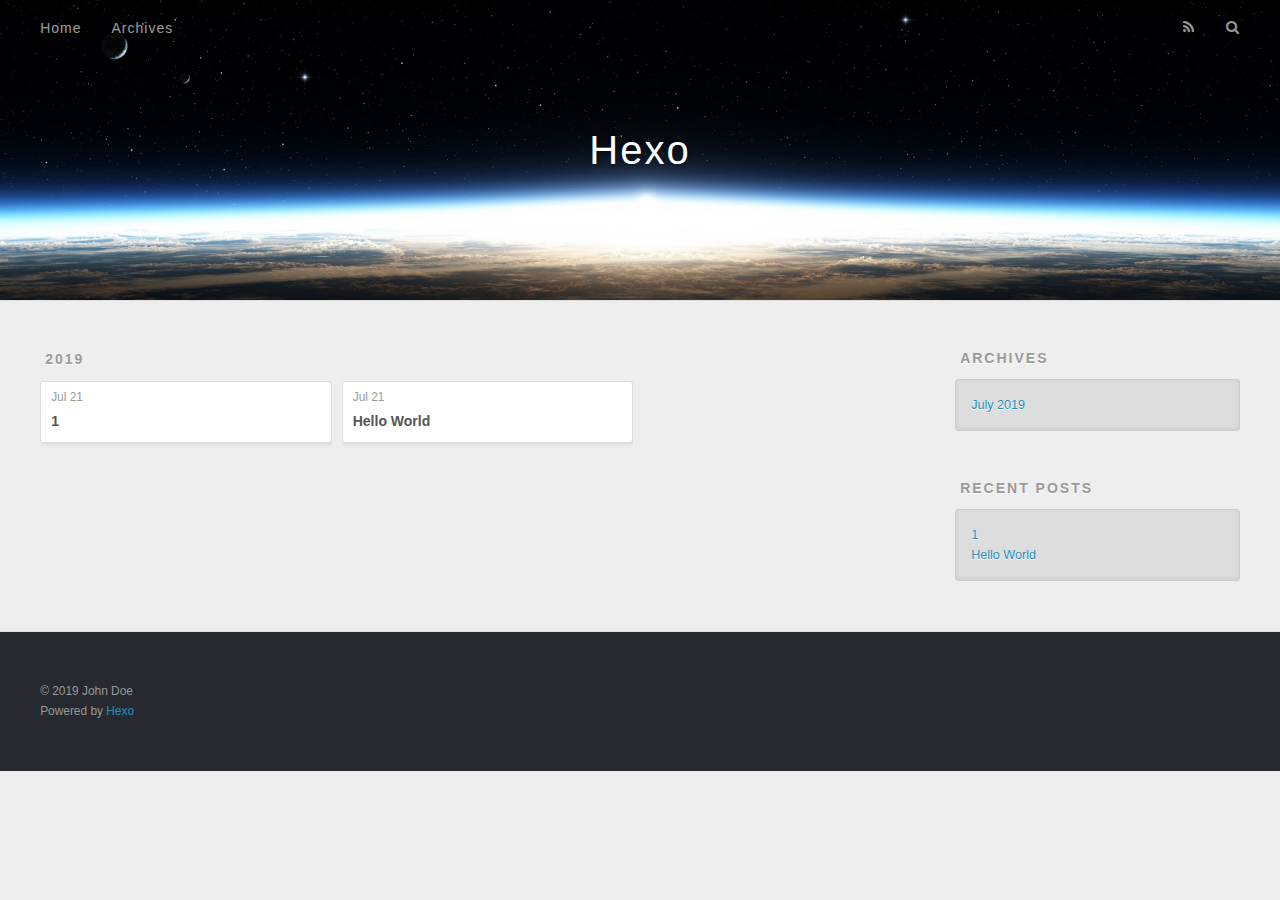
==== archives/index.html @ 584a08cf "Site updated: 2019-07-21 16:31:45" ====
<!DOCTYPE html>
<html>
<head><meta name="generator" content="Hexo 3.9.0">
  <meta charset="utf-8">
  

  
  <title>Archives | Hexo</title>
  <meta name="viewport" content="width=device-width, initial-scale=1, maximum-scale=1">
  <meta property="og:type" content="website">
<meta property="og:title" content="Hexo">
<meta property="og:url" content="http://yoursite.com/archives/index.html">
<meta property="og:site_name" content="Hexo">
<meta property="og:locale" content="default">
<meta name="twitter:card" content="summary">
<meta name="twitter:title" content="Hexo">
  
    <link rel="alternate" href="/atom.xml" title="Hexo" type="application/atom+xml">
  
  
    <link rel="icon" href="/favicon.png">
  
  
    <link href="//fonts.googleapis.com/css?family=Source+Code+Pro" rel="stylesheet" type="text/css">
  
  <link rel="stylesheet" href="/css/style.css">
</head>
</html>
<body>
  <div id="container">
    <div id="wrap">
      <header id="header">
  <div id="banner"></div>
  <div id="header-outer" class="outer">
    <div id="header-title" class="inner">
      <h1 id="logo-wrap">
        <a href="/" id="logo">Hexo</a>
      </h1>
      
    </div>
    <div id="header-inner" class="inner">
      <nav id="main-nav">
        <a id="main-nav-toggle" class="nav-icon"></a>
        
          <a class="main-nav-link" href="/">Home</a>
        
          <a class="main-nav-link" href="/archives">Archives</a>
        
      </nav>
      <nav id="sub-nav">
        
          <a id="nav-rss-link" class="nav-icon" href="/atom.xml" title="RSS Feed"></a>
        
        <a id="nav-search-btn" class="nav-icon" title="Search"></a>
      </nav>
      <div id="search-form-wrap">
        <form action="//google.com/search" method="get" accept-charset="UTF-8" class="search-form"><input type="search" name="q" class="search-form-input" placeholder="Search"><button type="submit" class="search-form-submit">&#xF002;</button><input type="hidden" name="sitesearch" value="http://yoursite.com"></form>
      </div>
    </div>
  </div>
</header>
      <div class="outer">
        <section id="main">
  
  
    
    
      
      
      <section class="archives-wrap">
        <div class="archive-year-wrap">
          <a href="/archives/2019" class="archive-year">2019</a>
        </div>
        <div class="archives">
    
    <article class="archive-article archive-type-post">
  <div class="archive-article-inner">
    <header class="archive-article-header">
      <a href="/2019/07/21/1/" class="archive-article-date">
  <time datetime="2019-07-21T07:38:34.000Z" itemprop="datePublished">Jul 21</time>
</a>
      
  
    <h1 itemprop="name">
      <a class="archive-article-title" href="/2019/07/21/1/">1</a>
    </h1>
  

    </header>
  </div>
</article>
  
    
    
    <article class="archive-article archive-type-post">
  <div class="archive-article-inner">
    <header class="archive-article-header">
      <a href="/2019/07/21/hello-world/" class="archive-article-date">
  <time datetime="2019-07-21T07:32:04.967Z" itemprop="datePublished">Jul 21</time>
</a>
      
  
    <h1 itemprop="name">
      <a class="archive-article-title" href="/2019/07/21/hello-world/">Hello World</a>
    </h1>
  

    </header>
  </div>
</article>
  
  
    </div></section>
  


</section>
        
          <aside id="sidebar">
  
    

  
    

  
    
  
    
  <div class="widget-wrap">
    <h3 class="widget-title">Archives</h3>
    <div class="widget">
      <ul class="archive-list"><li class="archive-list-item"><a class="archive-list-link" href="/archives/2019/07/">July 2019</a></li></ul>
    </div>
  </div>


  
    
  <div class="widget-wrap">
    <h3 class="widget-title">Recent Posts</h3>
    <div class="widget">
      <ul>
        
          <li>
            <a href="/2019/07/21/1/">1</a>
          </li>
        
          <li>
            <a href="/2019/07/21/hello-world/">Hello World</a>
          </li>
        
      </ul>
    </div>
  </div>

  
</aside>
        
      </div>
      <footer id="footer">
  
  <div class="outer">
    <div id="footer-info" class="inner">
      &copy; 2019 John Doe<br>
      Powered by <a href="http://hexo.io/" target="_blank">Hexo</a>
    </div>
  </div>
</footer>
    </div>
    <nav id="mobile-nav">
  
    <a href="/" class="mobile-nav-link">Home</a>
  
    <a href="/archives" class="mobile-nav-link">Archives</a>
  
</nav>
    

<script src="//ajax.googleapis.com/ajax/libs/jquery/2.0.3/jquery.min.js"></script>


  <link rel="stylesheet" href="/fancybox/jquery.fancybox.css">
  <script src="/fancybox/jquery.fancybox.pack.js"></script>


<script src="/js/script.js"></script>



  </div>
</body>
</html>
---- css/style.css ----
body {
  width: 100%;
}
body:before,
body:after {
  content: "";
  display: table;
}
body:after {
  clear: both;
}
html,
body,
div,
span,
applet,
object,
iframe,
h1,
h2,
h3,
h4,
h5,
h6,
p,
blockquote,
pre,
a,
abbr,
acronym,
address,
big,
cite,
code,
del,
dfn,
em,
img,
ins,
kbd,
q,
s,
samp,
small,
strike,
strong,
sub,
sup,
tt,
var,
dl,
dt,
dd,
ol,
ul,
li,
fieldset,
form,
label,
legend,
table,
caption,
tbody,
tfoot,
thead,
tr,
th,
td {
  margin: 0;
  padding: 0;
  border: 0;
  outline: 0;
  font-weight: inherit;
  font-style: inherit;
  font-family: inherit;
  font-size: 100%;
  vertical-align: baseline;
}
body {
  line-height: 1;
  color: #000;
  background: #fff;
}
ol,
ul {
  list-style: none;
}
table {
  border-collapse: separate;
  border-spacing: 0;
  vertical-align: middle;
}
caption,
th,
td {
  text-align: left;
  font-weight: normal;
  vertical-align: middle;
}
a img {
  border: none;
}
input,
button {
  margin: 0;
  padding: 0;
}
input::-moz-focus-inner,
button::-moz-focus-inner {
  border: 0;
  padding: 0;
}
@font-face {
  font-family: FontAwesome;
  font-style: normal;
  font-weight: normal;
  src: url("fonts/fontawesome-webfont.eot?v=#4.0.3");
  src: url("fonts/fontawesome-webfont.eot?#iefix&v=#4.0.3") format("embedded-opentype"), url("fonts/fontawesome-webfont.woff?v=#4.0.3") format("woff"), url("fonts/fontawesome-webfont.ttf?v=#4.0.3") format("truetype"), url("fonts/fontawesome-webfont.svg#fontawesomeregular?v=#4.0.3") format("svg");
}
html,
body,
#container {
  height: 100%;
}
body {
  background: #eee;
  font: 14px -apple-system, BlinkMacSystemFont, "Segoe UI", "Roboto", "Oxygen", "Ubuntu", "Cantarell", "Fira Sans", "Droid Sans", "Helvetica Neue", sans-serif;
  -webkit-text-size-adjust: 100%;
}
.outer {
  max-width: 1220px;
  margin: 0 auto;
  padding: 0 20px;
}
.outer:before,
.outer:after {
  content: "";
  display: table;
}
.outer:after {
  clear: both;
}
.inner {
  display: inline;
  float: left;
  width: 98.33333333333333%;
  margin: 0 0.833333333333333%;
}
.left,
.alignleft {
  float: left;
}
.right,
.alignright {
  float: right;
}
.clear {
  clear: both;
}
#container {
  position: relative;
}
.mobile-nav-on {
  overflow: hidden;
}
#wrap {
  height: 100%;
  width: 100%;
  position: absolute;
  top: 0;
  left: 0;
  -webkit-transition: 0.2s ease-out;
  -moz-transition: 0.2s ease-out;
  -ms-transition: 0.2s ease-out;
  transition: 0.2s ease-out;
  z-index: 1;
  background: #eee;
}
.mobile-nav-on #wrap {
  left: 280px;
}
@media screen and (min-width: 768px) {
  #main {
    display: inline;
    float: left;
    width: 73.33333333333333%;
    margin: 0 0.833333333333333%;
  }
}
.article-date,
.article-category-link,
.archive-year,
.widget-title {
  text-decoration: none;
  text-transform: uppercase;
  letter-spacing: 2px;
  color: #999;
  margin-bottom: 1em;
  margin-left: 5px;
  line-height: 1em;
  text-shadow: 0 1px #fff;
  font-weight: bold;
}
.article-inner,
.archive-article-inner {
  background: #fff;
  -webkit-box-shadow: 1px 2px 3px #ddd;
  box-shadow: 1px 2px 3px #ddd;
  border: 1px solid #ddd;
  border-radius: 3px;
}
.article-entry h1,
.widget h1 {
  font-size: 2em;
}
.article-entry h2,
.widget h2 {
  font-size: 1.5em;
}
.article-entry h3,
.widget h3 {
  font-size: 1.3em;
}
.article-entry h4,
.widget h4 {
  font-size: 1.2em;
}
.article-entry h5,
.widget h5 {
  font-size: 1em;
}
.article-entry h6,
.widget h6 {
  font-size: 1em;
  color: #999;
}
.article-entry hr,
.widget hr {
  border: 1px dashed #ddd;
}
.article-entry strong,
.widget strong {
  font-weight: bold;
}
.article-entry em,
.widget em,
.article-entry cite,
.widget cite {
  font-style: italic;
}
.article-entry sup,
.widget sup,
.article-entry sub,
.widget sub {
  font-size: 0.75em;
  line-height: 0;
  position: relative;
  vertical-align: baseline;
}
.article-entry sup,
.widget sup {
  top: -0.5em;
}
.article-entry sub,
.widget sub {
  bottom: -0.2em;
}
.article-entry small,
.widget small {
  font-size: 0.85em;
}
.article-entry acronym,
.widget acronym,
.article-entry abbr,
.widget abbr {
  border-bottom: 1px dotted;
}
.article-entry ul,
.widget ul,
.article-entry ol,
.widget ol,
.article-entry dl,
.widget dl {
  margin: 0 20px;
  line-height: 1.6em;
}
.article-entry ul ul,
.widget ul ul,
.article-entry ol ul,
.widget ol ul,
.article-entry ul ol,
.widget ul ol,
.article-entry ol ol,
.widget ol ol {
  margin-top: 0;
  margin-bottom: 0;
}
.article-entry ul,
.widget ul {
  list-style: disc;
}
.article-entry ol,
.widget ol {
  list-style: decimal;
}
.article-entry dt,
.widget dt {
  font-weight: bold;
}
#header {
  height: 300px;
  position: relative;
  border-bottom: 1px solid #ddd;
}
#header:before,
#header:after {
  content: "";
  position: absolute;
  left: 0;
  right: 0;
  height: 40px;
}
#header:before {
  top: 0;
  background: -webkit-linear-gradient(rgba(0,0,0,0.2), transparent);
  background: -moz-linear-gradient(rgba(0,0,0,0.2), transparent);
  background: -ms-linear-gradient(rgba(0,0,0,0.2), transparent);
  background: linear-gradient(rgba(0,0,0,0.2), transparent);
}
#header:after {
  bottom: 0;
  background: -webkit-linear-gradient(transparent, rgba(0,0,0,0.2));
  background: -moz-linear-gradient(transparent, rgba(0,0,0,0.2));
  background: -ms-linear-gradient(transparent, rgba(0,0,0,0.2));
  background: linear-gradient(transparent, rgba(0,0,0,0.2));
}
#header-outer {
  height: 100%;
  position: relative;
}
#header-inner {
  position: relative;
  overflow: hidden;
}
#banner {
  position: absolute;
  top: 0;
  left: 0;
  width: 100%;
  height: 100%;
  background: url("images/banner.jpg") center #000;
  -webkit-background-size: cover;
  -moz-background-size: cover;
  background-size: cover;
  z-index: -1;
}
#header-title {
  text-align: center;
  height: 40px;
  position: absolute;
  top: 50%;
  left: 0;
  margin-top: -20px;
}
#logo,
#subtitle {
  text-decoration: none;
  color: #fff;
  font-weight: 300;
  text-shadow: 0 1px 4px rgba(0,0,0,0.3);
}
#logo {
  font-size: 40px;
  line-height: 40px;
  letter-spacing: 2px;
}
#subtitle {
  font-size: 16px;
  line-height: 16px;
  letter-spacing: 1px;
}
#subtitle-wrap {
  margin-top: 16px;
}
#main-nav {
  float: left;
  margin-left: -15px;
}
.nav-icon,
.main-nav-link {
  float: left;
  color: #fff;
  opacity: 0.6;
  text-decoration: none;
  text-shadow: 0 1px rgba(0,0,0,0.2);
  -webkit-transition: opacity 0.2s;
  -moz-transition: opacity 0.2s;
  -ms-transition: opacity 0.2s;
  transition: opacity 0.2s;
  display: block;
  padding: 20px 15px;
}
.nav-icon:hover,
.main-nav-link:hover {
  opacity: 1;
}
.nav-icon {
  font-family: FontAwesome;
  text-align: center;
  font-size: 14px;
  width: 14px;
  height: 14px;
  padding: 20px 15px;
  position: relative;
  cursor: pointer;
}
.main-nav-link {
  font-weight: 300;
  letter-spacing: 1px;
}
@media screen and (max-width: 479px) {
  .main-nav-link {
    display: none;
  }
}
#main-nav-toggle {
  display: none;
}
#main-nav-toggle:before {
  content: "\f0c9";
}
@media screen and (max-width: 479px) {
  #main-nav-toggle {
    display: block;
  }
}
#sub-nav {
  float: right;
  margin-right: -15px;
}
#nav-rss-link:before {
  content: "\f09e";
}
#nav-search-btn:before {
  content: "\f002";
}
#search-form-wrap {
  position: absolute;
  top: 15px;
  width: 150px;
  height: 30px;
  right: -150px;
  opacity: 0;
  -webkit-transition: 0.2s ease-out;
  -moz-transition: 0.2s ease-out;
  -ms-transition: 0.2s ease-out;
  transition: 0.2s ease-out;
}
#search-form-wrap.on {
  opacity: 1;
  right: 0;
}
@media screen and (max-width: 479px) {
  #search-form-wrap {
    width: 100%;
    right: -100%;
  }
}
.search-form {
  position: absolute;
  top: 0;
  left: 0;
  right: 0;
  background: #fff;
  padding: 5px 15px;
  border-radius: 15px;
  -webkit-box-shadow: 0 0 10px rgba(0,0,0,0.3);
  box-shadow: 0 0 10px rgba(0,0,0,0.3);
}
.search-form-input {
  border: none;
  background: none;
  color: #555;
  width: 100%;
  font: 13px -apple-system, BlinkMacSystemFont, "Segoe UI", "Roboto", "Oxygen", "Ubuntu", "Cantarell", "Fira Sans", "Droid Sans", "Helvetica Neue", sans-serif;
  outline: none;
}
.search-form-input::-webkit-search-results-decoration,
.search-form-input::-webkit-search-cancel-button {
  -webkit-appearance: none;
}
.search-form-submit {
  position: absolute;
  top: 50%;
  right: 10px;
  margin-top: -7px;
  font: 13px FontAwesome;
  border: none;
  background: none;
  color: #bbb;
  cursor: pointer;
}
.search-form-submit:hover,
.search-form-submit:focus {
  color: #777;
}
.article {
  margin: 50px 0;
}
.article-inner {
  overflow: hidden;
}
.article-meta:before,
.article-meta:after {
  content: "";
  display: table;
}
.article-meta:after {
  clear: both;
}
.article-date {
  float: left;
}
.article-category {
  float: left;
  line-height: 1em;
  color: #ccc;
  text-shadow: 0 1px #fff;
  margin-left: 8px;
}
.article-category:before {
  content: "\2022";
}
.article-category-link {
  margin: 0 12px 1em;
}
.article-header {
  padding: 20px 20px 0;
}
.article-title {
  text-decoration: none;
  font-size: 2em;
  font-weight: bold;
  color: #555;
  line-height: 1.1em;
  -webkit-transition: color 0.2s;
  -moz-transition: color 0.2s;
  -ms-transition: color 0.2s;
  transition: color 0.2s;
}
a.article-title:hover {
  color: #258fb8;
}
.article-entry {
  color: #555;
  padding: 0 20px;
}
.article-entry:before,
.article-entry:after {
  content: "";
  display: table;
}
.article-entry:after {
  clear: both;
}
.article-entry p,
.article-entry table {
  line-height: 1.6em;
  margin: 1.6em 0;
}
.article-entry h1,
.article-entry h2,
.article-entry h3,
.article-entry h4,
.article-entry h5,
.article-entry h6 {
  font-weight: bold;
}
.article-entry h1,
.article-entry h2,
.article-entry h3,
.article-entry h4,
.article-entry h5,
.article-entry h6 {
  line-height: 1.1em;
  margin: 1.1em 0;
}
.article-entry a {
  color: #258fb8;
  text-decoration: none;
}
.article-entry a:hover {
  text-decoration: underline;
}
.article-entry ul,
.article-entry ol,
.article-entry dl {
  margin-top: 1.6em;
  margin-bottom: 1.6em;
}
.article-entry img,
.article-entry video {
  max-width: 100%;
  height: auto;
  display: block;
  margin: auto;
}
.article-entry iframe {
  border: none;
}
.article-entry table {
  width: 100%;
  border-collapse: collapse;
  border-spacing: 0;
}
.article-entry th {
  font-weight: bold;
  border-bottom: 3px solid #ddd;
  padding-bottom: 0.5em;
}
.article-entry td {
  border-bottom: 1px solid #ddd;
  padding: 10px 0;
}
.article-entry blockquote {
  font-family: Georgia, "Times New Roman", serif;
  font-size: 1.4em;
  margin: 1.6em 20px;
  text-align: center;
}
.article-entry blockquote footer {
  font-size: 14px;
  margin: 1.6em 0;
  font-family: -apple-system, BlinkMacSystemFont, "Segoe UI", "Roboto", "Oxygen", "Ubuntu", "Cantarell", "Fira Sans", "Droid Sans", "Helvetica Neue", sans-serif;
}
.article-entry blockquote footer cite:before {
  content: "—";
  padding: 0 0.5em;
}
.article-entry .pullquote {
  text-align: left;
  width: 45%;
  margin: 0;
}
.article-entry .pullquote.left {
  margin-left: 0.5em;
  margin-right: 1em;
}
.article-entry .pullquote.right {
  margin-right: 0.5em;
  margin-left: 1em;
}
.article-entry .caption {
  color: #999;
  display: block;
  font-size: 0.9em;
  margin-top: 0.5em;
  position: relative;
  text-align: center;
}
.article-entry .video-container {
  position: relative;
  padding-top: 56.25%;
  height: 0;
  overflow: hidden;
}
.article-entry .video-container iframe,
.article-entry .video-container object,
.article-entry .video-container embed {
  position: absolute;
  top: 0;
  left: 0;
  width: 100%;
  height: 100%;
  margin-top: 0;
}
.article-more-link a {
  display: inline-block;
  line-height: 1em;
  padding: 6px 15px;
  border-radius: 15px;
  background: #eee;
  color: #999;
  text-shadow: 0 1px #fff;
  text-decoration: none;
}
.article-more-link a:hover {
  background: #258fb8;
  color: #fff;
  text-decoration: none;
  text-shadow: 0 1px #1e7293;
}
.article-footer {
  font-size: 0.85em;
  line-height: 1.6em;
  border-top: 1px solid #ddd;
  padding-top: 1.6em;
  margin: 0 20px 20px;
}
.article-footer:before,
.article-footer:after {
  content: "";
  display: table;
}
.article-footer:after {
  clear: both;
}
.article-footer a {
  color: #999;
  text-decoration: none;
}
.article-footer a:hover {
  color: #555;
}
.article-tag-list-item {
  float: left;
  margin-right: 10px;
}
.article-tag-list-link:before {
  content: "#";
}
.article-comment-link {
  float: right;
}
.article-comment-link:before {
  content: "\f075";
  font-family: FontAwesome;
  padding-right: 8px;
}
.article-share-link {
  cursor: pointer;
  float: right;
  margin-left: 20px;
}
.article-share-link:before {
  content: "\f064";
  font-family: FontAwesome;
  padding-right: 6px;
}
#article-nav {
  position: relative;
}
#article-nav:before,
#article-nav:after {
  content: "";
  display: table;
}
#article-nav:after {
  clear: both;
}
@media screen and (min-width: 768px) {
  #article-nav {
    margin: 50px 0;
  }
  #article-nav:before {
    width: 8px;
    height: 8px;
    position: absolute;
    top: 50%;
    left: 50%;
    margin-top: -4px;
    margin-left: -4px;
    content: "";
    border-radius: 50%;
    background: #ddd;
    -webkit-box-shadow: 0 1px 2px #fff;
    box-shadow: 0 1px 2px #fff;
  }
}
.article-nav-link-wrap {
  text-decoration: none;
  text-shadow: 0 1px #fff;
  color: #999;
  -webkit-box-sizing: border-box;
  -moz-box-sizing: border-box;
  box-sizing: border-box;
  margin-top: 50px;
  text-align: center;
  display: block;
}
.article-nav-link-wrap:hover {
  color: #555;
}
@media screen and (min-width: 768px) {
  .article-nav-link-wrap {
    width: 50%;
    margin-top: 0;
  }
}
@media screen and (min-width: 768px) {
  #article-nav-newer {
    float: left;
    text-align: right;
    padding-right: 20px;
  }
}
@media screen and (min-width: 768px) {
  #article-nav-older {
    float: right;
    text-align: left;
    padding-left: 20px;
  }
}
.article-nav-caption {
  text-transform: uppercase;
  letter-spacing: 2px;
  color: #ddd;
  line-height: 1em;
  font-weight: bold;
}
#article-nav-newer .article-nav-caption {
  margin-right: -2px;
}
.article-nav-title {
  font-size: 0.85em;
  line-height: 1.6em;
  margin-top: 0.5em;
}
.article-share-box {
  position: absolute;
  display: none;
  background: #fff;
  -webkit-box-shadow: 1px 2px 10px rgba(0,0,0,0.2);
  box-shadow: 1px 2px 10px rgba(0,0,0,0.2);
  border-radius: 3px;
  margin-left: -145px;
  overflow: hidden;
  z-index: 1;
}
.article-share-box.on {
  display: block;
}
.article-share-input {
  width: 100%;
  background: none;
  -webkit-box-sizing: border-box;
  -moz-box-sizing: border-box;
  box-sizing: border-box;
  font: 14px -apple-system, BlinkMacSystemFont, "Segoe UI", "Roboto", "Oxygen", "Ubuntu", "Cantarell", "Fira Sans", "Droid Sans", "Helvetica Neue", sans-serif;
  padding: 0 15px;
  color: #555;
  outline: none;
  border: 1px solid #ddd;
  border-radius: 3px 3px 0 0;
  height: 36px;
  line-height: 36px;
}
.article-share-links {
  background: #eee;
}
.article-share-links:before,
.article-share-links:after {
  content: "";
  display: table;
}
.article-share-links:after {
  clear: both;
}
.article-share-twitter,
.article-share-facebook,
.article-share-pinterest,
.article-share-google {
  width: 50px;
  height: 36px;
  display: block;
  float: left;
  position: relative;
  color: #999;
  text-shadow: 0 1px #fff;
}
.article-share-twitter:before,
.article-share-facebook:before,
.article-share-pinterest:before,
.article-share-google:before {
  font-size: 20px;
  font-family: FontAwesome;
  width: 20px;
  height: 20px;
  position: absolute;
  top: 50%;
  left: 50%;
  margin-top: -10px;
  margin-left: -10px;
  text-align: center;
}
.article-share-twitter:hover,
.article-share-facebook:hover,
.article-share-pinterest:hover,
.article-share-google:hover {
  color: #fff;
}
.article-share-twitter:before {
  content: "\f099";
}
.article-share-twitter:hover {
  background: #00aced;
  text-shadow: 0 1px #008abe;
}
.article-share-facebook:before {
  content: "\f09a";
}
.article-share-facebook:hover {
  background: #3b5998;
  text-shadow: 0 1px #2f477a;
}
.article-share-pinterest:before {
  content: "\f0d2";
}
.article-share-pinterest:hover {
  background: #cb2027;
  text-shadow: 0 1px #a21a1f;
}
.article-share-google:before {
  content: "\f0d5";
}
.article-share-google:hover {
  background: #dd4b39;
  text-shadow: 0 1px #be3221;
}
.article-gallery {
  background: #000;
  position: relative;
}
.article-gallery-photos {
  position: relative;
  overflow: hidden;
}
.article-gallery-img {
  display: none;
  max-width: 100%;
}
.article-gallery-img:first-child {
  display: block;
}
.article-gallery-img.loaded {
  position: absolute;
  display: block;
}
.article-gallery-img img {
  display: block;
  max-width: 100%;
  margin: 0 auto;
}
#comments {
  background: #fff;
  -webkit-box-shadow: 1px 2px 3px #ddd;
  box-shadow: 1px 2px 3px #ddd;
  padding: 20px;
  border: 1px solid #ddd;
  border-radius: 3px;
  margin: 50px 0;
}
#comments a {
  color: #258fb8;
}
.archives-wrap {
  margin: 50px 0;
}
.archives:before,
.archives:after {
  content: "";
  display: table;
}
.archives:after {
  clear: both;
}
.archive-year-wrap {
  margin-bottom: 1em;
}
.archives {
  -webkit-column-gap: 10px;
  -moz-column-gap: 10px;
  column-gap: 10px;
}
@media screen and (min-width: 480px) and (max-width: 767px) {
  .archives {
    -webkit-column-count: 2;
    -moz-column-count: 2;
    column-count: 2;
  }
}
@media screen and (min-width: 768px) {
  .archives {
    -webkit-column-count: 3;
    -moz-column-count: 3;
    column-count: 3;
  }
}
.archive-article {
  -webkit-column-break-inside: avoid;
  page-break-inside: avoid;
  overflow: hidden;
  break-inside: avoid-column;
}
.archive-article-inner {
  padding: 10px;
  margin-bottom: 15px;
}
.archive-article-title {
  text-decoration: none;
  font-weight: bold;
  color: #555;
  -webkit-transition: color 0.2s;
  -moz-transition: color 0.2s;
  -ms-transition: color 0.2s;
  transition: color 0.2s;
  line-height: 1.6em;
}
.archive-article-title:hover {
  color: #258fb8;
}
.archive-article-footer {
  margin-top: 1em;
}
.archive-article-date {
  color: #999;
  text-decoration: none;
  font-size: 0.85em;
  line-height: 1em;
  margin-bottom: 0.5em;
  display: block;
}
#page-nav {
  margin: 50px auto;
  background: #fff;
  -webkit-box-shadow: 1px 2px 3px #ddd;
  box-shadow: 1px 2px 3px #ddd;
  border: 1px solid #ddd;
  border-radius: 3px;
  text-align: center;
  color: #999;
  overflow: hidden;
}
#page-nav:before,
#page-nav:after {
  content: "";
  display: table;
}
#page-nav:after {
  clear: both;
}
#page-nav a,
#page-nav span {
  padding: 10px 20px;
  line-height: 1;
  height: 2ex;
}
#page-nav a {
  color: #999;
  text-decoration: none;
}
#page-nav a:hover {
  background: #999;
  color: #fff;
}
#page-nav .prev {
  float: left;
}
#page-nav .next {
  float: right;
}
#page-nav .page-number {
  display: inline-block;
}
@media screen and (max-width: 479px) {
  #page-nav .page-number {
    display: none;
  }
}
#page-nav .current {
  color: #555;
  font-weight: bold;
}
#page-nav .space {
  color: #ddd;
}
#footer {
  background: #262a30;
  padding: 50px 0;
  border-top: 1px solid #ddd;
  color: #999;
}
#footer a {
  color: #258fb8;
  text-decoration: none;
}
#footer a:hover {
  text-decoration: underline;
}
#footer-info {
  line-height: 1.6em;
  font-size: 0.85em;
}
.article-entry pre,
.article-entry .highlight {
  background: #2d2d2d;
  margin: 0 -20px;
  padding: 15px 20px;
  border-style: solid;
  border-color: #ddd;
  border-width: 1px 0;
  overflow: auto;
  color: #ccc;
  line-height: 22.400000000000002px;
}
.article-entry .highlight .gutter pre,
.article-entry .gist .gist-file .gist-data .line-numbers {
  color: #666;
  font-size: 0.85em;
}
.article-entry pre,
.article-entry code {
  font-family: "Source Code Pro", Consolas, Monaco, Menlo, Consolas, monospace;
}
.article-entry code {
  background: #eee;
  text-shadow: 0 1px #fff;
  padding: 0 0.3em;
}
.article-entry pre code {
  background: none;
  text-shadow: none;
  padding: 0;
}
.article-entry .highlight pre {
  border: none;
  margin: 0;
  padding: 0;
}
.article-entry .highlight table {
  margin: 0;
  width: auto;
}
.article-entry .highlight td {
  border: none;
  padding: 0;
}
.article-entry .highlight figcaption {
  font-size: 0.85em;
  color: #999;
  line-height: 1em;
  margin-bottom: 1em;
}
.article-entry .highlight figcaption:before,
.article-entry .highlight figcaption:after {
  content: "";
  display: table;
}
.article-entry .highlight figcaption:after {
  clear: both;
}
.article-entry .highlight figcaption a {
  float: right;
}
.article-entry .highlight .gutter pre {
  text-align: right;
  padding-right: 20px;
}
.article-entry .highlight .line {
  height: 22.400000000000002px;
}
.article-entry .highlight .line.marked {
  background: #515151;
}
.article-entry .gist {
  margin: 0 -20px;
  border-style: solid;
  border-color: #ddd;
  border-width: 1px 0;
  background: #2d2d2d;
  padding: 15px 20px 15px 0;
}
.article-entry .gist .gist-file {
  border: none;
  font-family: "Source Code Pro", Consolas, Monaco, Menlo, Consolas, monospace;
  margin: 0;
}
.article-entry .gist .gist-file .gist-data {
  background: none;
  border: none;
}
.article-entry .gist .gist-file .gist-data .line-numbers {
  background: none;
  border: none;
  padding: 0 20px 0 0;
}
.article-entry .gist .gist-file .gist-data .line-data {
  padding: 0 !important;
}
.article-entry .gist .gist-file .highlight {
  margin: 0;
  padding: 0;
  border: none;
}
.article-entry .gist .gist-file .gist-meta {
  background: #2d2d2d;
  color: #999;
  font: 0.85em -apple-system, BlinkMacSystemFont, "Segoe UI", "Roboto", "Oxygen", "Ubuntu", "Cantarell", "Fira Sans", "Droid Sans", "Helvetica Neue", sans-serif;
  text-shadow: 0 0;
  padding: 0;
  margin-top: 1em;
  margin-left: 20px;
}
.article-entry .gist .gist-file .gist-meta a {
  color: #258fb8;
  font-weight: normal;
}
.article-entry .gist .gist-file .gist-meta a:hover {
  text-decoration: underline;
}
pre .comment,
pre .title {
  color: #999;
}
pre .variable,
pre .attribute,
pre .tag,
pre .regexp,
pre .ruby .constant,
pre .xml .tag .title,
pre .xml .pi,
pre .xml .doctype,
pre .html .doctype,
pre .css .id,
pre .css .class,
pre .css .pseudo {
  color: #f2777a;
}
pre .number,
pre .preprocessor,
pre .built_in,
pre .literal,
pre .params,
pre .constant {
  color: #f99157;
}
pre .class,
pre .ruby .class .title,
pre .css .rules .attribute {
  color: #9c9;
}
pre .string,
pre .value,
pre .inheritance,
pre .header,
pre .ruby .symbol,
pre .xml .cdata {
  color: #9c9;
}
pre .css .hexcolor {
  color: #6cc;
}
pre .function,
pre .python .decorator,
pre .python .title,
pre .ruby .function .title,
pre .ruby .title .keyword,
pre .perl .sub,
pre .javascript .title,
pre .coffeescript .title {
  color: #69c;
}
pre .keyword,
pre .javascript .function {
  color: #c9c;
}
@media screen and (max-width: 479px) {
  #mobile-nav {
    position: absolute;
    top: 0;
    left: 0;
    width: 280px;
    height: 100%;
    background: #191919;
    border-right: 1px solid #fff;
  }
}
@media screen and (max-width: 479px) {
  .mobile-nav-link {
    display: block;
    color: #999;
    text-decoration: none;
    padding: 15px 20px;
    font-weight: bold;
  }
  .mobile-nav-link:hover {
    color: #fff;
  }
}
@media screen and (min-width: 768px) {
  #sidebar {
    display: inline;
    float: left;
    width: 23.333333333333332%;
    margin: 0 0.833333333333333%;
  }
}
.widget-wrap {
  margin: 50px 0;
}
.widget {
  color: #777;
  text-shadow: 0 1px #fff;
  background: #ddd;
  -webkit-box-shadow: 0 -1px 4px #ccc inset;
  box-shadow: 0 -1px 4px #ccc inset;
  border: 1px solid #ccc;
  padding: 15px;
  border-radius: 3px;
}
.widget a {
  color: #258fb8;
  text-decoration: none;
}
.widget a:hover {
  text-decoration: underline;
}
.widget ul ul,
.widget ol ul,
.widget dl ul,
.widget ul ol,
.widget ol ol,
.widget dl ol,
.widget ul dl,
.widget ol dl,
.widget dl dl {
  margin-left: 15px;
  list-style: disc;
}
.widget {
  line-height: 1.6em;
  word-wrap: break-word;
  font-size: 0.9em;
}
.widget ul,
.widget ol {
  list-style: none;
  margin: 0;
}
.widget ul ul,
.widget ol ul,
.widget ul ol,
.widget ol ol {
  margin: 0 20px;
}
.widget ul ul,
.widget ol ul {
  list-style: disc;
}
.widget ul ol,
.widget ol ol {
  list-style: decimal;
}
.category-list-count,
.tag-list-count,
.archive-list-count {
  padding-left: 5px;
  color: #999;
  font-size: 0.85em;
}
.category-list-count:before,
.tag-list-count:before,
.archive-list-count:before {
  content: "(";
}
.category-list-count:after,
.tag-list-count:after,
.archive-list-count:after {
  content: ")";
}
.tagcloud a {
  margin-right: 5px;
  display: inline-block;
}
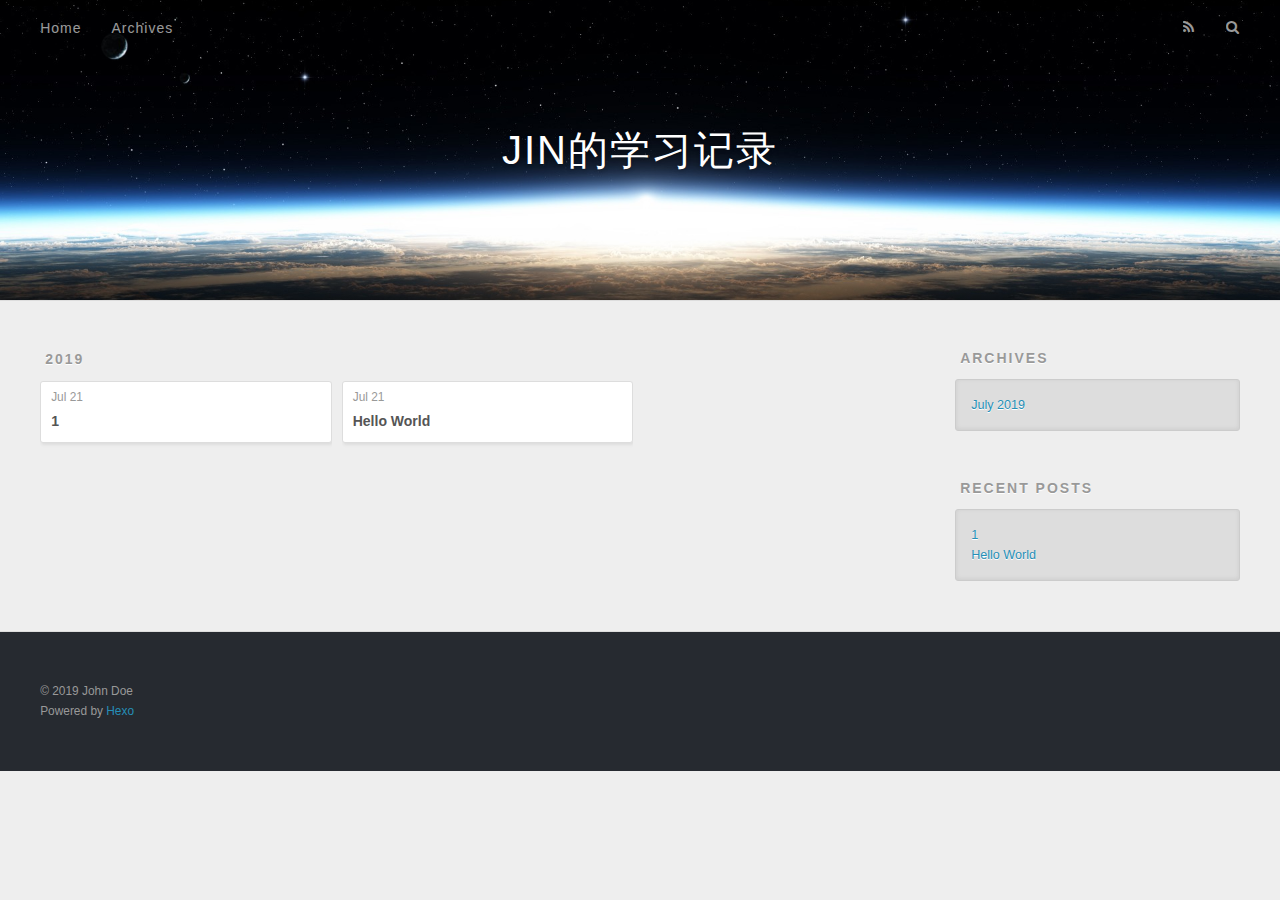
==== commit c93f8f9a: "Site updated: 2019-07-21 16:53:58" ====
--- a/archives/index.html
+++ b/archives/index.html
@@ -5,17 +5,17 @@
   
 
   
-  <title>Archives | Hexo</title>
+  <title>Archives | JIN的学习记录</title>
   <meta name="viewport" content="width=device-width, initial-scale=1, maximum-scale=1">
   <meta property="og:type" content="website">
-<meta property="og:title" content="Hexo">
+<meta property="og:title" content="JIN的学习记录">
 <meta property="og:url" content="http://yoursite.com/archives/index.html">
-<meta property="og:site_name" content="Hexo">
+<meta property="og:site_name" content="JIN的学习记录">
 <meta property="og:locale" content="default">
 <meta name="twitter:card" content="summary">
-<meta name="twitter:title" content="Hexo">
+<meta name="twitter:title" content="JIN的学习记录">
   
-    <link rel="alternate" href="/atom.xml" title="Hexo" type="application/atom+xml">
+    <link rel="alternate" href="/atom.xml" title="JIN的学习记录" type="application/atom+xml">
   
   
     <link rel="icon" href="/favicon.png">
@@ -34,7 +34,7 @@
   <div id="header-outer" class="outer">
     <div id="header-title" class="inner">
       <h1 id="logo-wrap">
-        <a href="/" id="logo">Hexo</a>
+        <a href="/" id="logo">JIN的学习记录</a>
       </h1>
       
     </div>
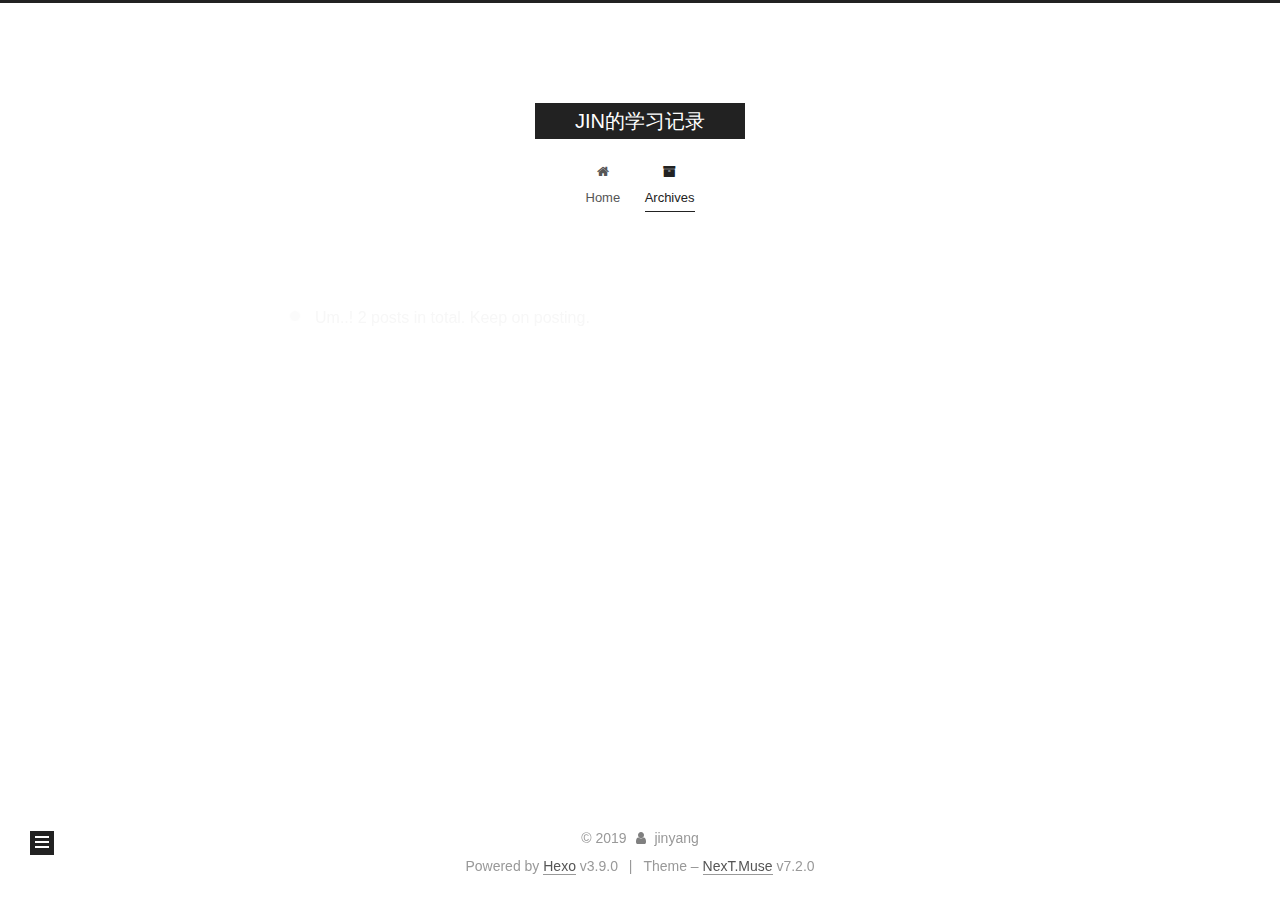
==== commit ef9b8764: "Site updated: 2019-07-21 17:11:17" ====
--- a/archives/index.html
+++ b/archives/index.html
@@ -1,193 +1,641 @@
 <!DOCTYPE html>
-<html>
+
+
+
+
+
+
+
+
+
+
+
+
+  
+
+
+<html class="theme-next muse use-motion" lang>
 <head><meta name="generator" content="Hexo 3.9.0">
-  <meta charset="utf-8">
-  
-
-  
-  <title>Archives | JIN的学习记录</title>
-  <meta name="viewport" content="width=device-width, initial-scale=1, maximum-scale=1">
+  <meta charset="UTF-8">
+<meta http-equiv="X-UA-Compatible" content="IE=edge">
+<meta name="viewport" content="width=device-width, initial-scale=1, maximum-scale=2">
+<meta name="theme-color" content="#222">
+
+
+
+
+
+
+
+
+
+
+
+
+  <link rel="apple-touch-icon" sizes="180x180" href="/images/apple-touch-icon-next.png?v=7.2.0">
+
+
+  <link rel="icon" type="image/png" sizes="32x32" href="/images/favicon-32x32-next.png?v=7.2.0">
+
+
+  <link rel="icon" type="image/png" sizes="16x16" href="/images/favicon-16x16-next.png?v=7.2.0">
+
+
+  <link rel="mask-icon" href="/images/logo.svg?v=7.2.0" color="#222">
+
+
+
+
+
+
+<link rel="stylesheet" href="/css/main.css?v=7.2.0">
+
+
+
+
+
+
+<link rel="stylesheet" href="/lib/font-awesome/css/font-awesome.min.css?v=4.7.0">
+
+
+
+
+
+
+
+
+<script id="hexo.configurations">
+  var NexT = window.NexT || {};
+  var CONFIG = {
+    root: '/',
+    scheme: 'Muse',
+    version: '7.2.0',
+    sidebar: {"position":"left","display":"post","offset":12,"onmobile":false},
+    back2top: {"enable":true,"sidebar":false,"scrollpercent":false},
+    copycode: {"enable":false,"show_result":false,"style":null},
+    fancybox: false,
+    mediumzoom: false,
+    fastclick: false,
+    lazyload: false,
+    tabs: true,
+    motion: {"enable":true,"async":false,"transition":{"post_block":"fadeIn","post_header":"slideDownIn","post_body":"slideDownIn","coll_header":"slideLeftIn","sidebar":"slideUpIn"}},
+    algolia: {
+      applicationID: '',
+      apiKey: '',
+      indexName: '',
+      hits: {"per_page":10},
+      labels: {"input_placeholder":"Search for Posts","hits_empty":"We didn't find any results for the search: ${query}","hits_stats":"${hits} results found in ${time} ms"}
+    },
+    translation: {
+      copy_button: 'Copy',
+      copy_success: 'Copied',
+      copy_failure: 'Copy failed'
+    }
+  };
+</script>
+
   <meta property="og:type" content="website">
 <meta property="og:title" content="JIN的学习记录">
-<meta property="og:url" content="http://yoursite.com/archives/index.html">
+<meta property="og:url" content="http://yjnote.tk/archives/index.html">
 <meta property="og:site_name" content="JIN的学习记录">
 <meta property="og:locale" content="default">
 <meta name="twitter:card" content="summary">
 <meta name="twitter:title" content="JIN的学习记录">
-  
-    <link rel="alternate" href="/atom.xml" title="JIN的学习记录" type="application/atom+xml">
-  
-  
-    <link rel="icon" href="/favicon.png">
-  
-  
-    <link href="//fonts.googleapis.com/css?family=Source+Code+Pro" rel="stylesheet" type="text/css">
-  
-  <link rel="stylesheet" href="/css/style.css">
+
+
+
+
+
+  
+  
+  <link rel="canonical" href="http://yjnote.tk/archives/">
+
+
+
+<script id="page.configurations">
+  CONFIG.page = {
+    sidebar: "",
+  };
+</script>
+
+  
+  <title>Archive | JIN的学习记录</title>
+  
+
+
+
+
+
+
+
+
+
+
+
+
+  <noscript>
+  <style>
+  .use-motion .motion-element,
+  .use-motion .brand,
+  .use-motion .menu-item,
+  .sidebar-inner,
+  .use-motion .post-block,
+  .use-motion .pagination,
+  .use-motion .comments,
+  .use-motion .post-header,
+  .use-motion .post-body,
+  .use-motion .collection-title { opacity: initial; }
+
+  .use-motion .logo,
+  .use-motion .site-title,
+  .use-motion .site-subtitle {
+    opacity: initial;
+    top: initial;
+  }
+
+  .use-motion .logo-line-before i { left: initial; }
+  .use-motion .logo-line-after i { right: initial; }
+  </style>
+</noscript>
+
 </head>
-</html>
-<body>
-  <div id="container">
-    <div id="wrap">
-      <header id="header">
-  <div id="banner"></div>
-  <div id="header-outer" class="outer">
-    <div id="header-title" class="inner">
-      <h1 id="logo-wrap">
-        <a href="/" id="logo">JIN的学习记录</a>
-      </h1>
-      
+
+<body itemscope itemtype="http://schema.org/WebPage" lang="default">
+
+  
+  
+    
+  
+
+  <div class="container sidebar-position-left page-archive">
+    <div class="headband"></div>
+
+    <header id="header" class="header" itemscope itemtype="http://schema.org/WPHeader">
+      <div class="header-inner"><div class="site-brand-wrapper">
+  <div class="site-meta">
+    
+
+    <div class="custom-logo-site-title">
+      <a href="/" class="brand" rel="start">
+        <span class="logo-line-before"><i></i></span>
+        <span class="site-title">JIN的学习记录</span>
+        <span class="logo-line-after"><i></i></span>
+      </a>
     </div>
-    <div id="header-inner" class="inner">
-      <nav id="main-nav">
-        <a id="main-nav-toggle" class="nav-icon"></a>
-        
-          <a class="main-nav-link" href="/">Home</a>
-        
-          <a class="main-nav-link" href="/archives">Archives</a>
-        
-      </nav>
-      <nav id="sub-nav">
-        
-          <a id="nav-rss-link" class="nav-icon" href="/atom.xml" title="RSS Feed"></a>
-        
-        <a id="nav-search-btn" class="nav-icon" title="Search"></a>
-      </nav>
-      <div id="search-form-wrap">
-        <form action="//google.com/search" method="get" accept-charset="UTF-8" class="search-form"><input type="search" name="q" class="search-form-input" placeholder="Search"><button type="submit" class="search-form-submit">&#xF002;</button><input type="hidden" name="sitesearch" value="http://yoursite.com"></form>
+    
+    
+  </div>
+
+  <div class="site-nav-toggle">
+    <button aria-label="Toggle navigation bar">
+      <span class="btn-bar"></span>
+      <span class="btn-bar"></span>
+      <span class="btn-bar"></span>
+    </button>
+  </div>
+</div>
+
+
+
+<nav class="site-nav">
+  
+    <ul id="menu" class="menu">
+      
+        
+        
+        
+          
+          <li class="menu-item menu-item-home">
+
+    
+    
+      
+    
+
+    
+
+    <a href="/" rel="section"><i class="menu-item-icon fa fa-fw fa-home"></i> <br>Home</a>
+
+  </li>
+        
+        
+        
+          
+          <li class="menu-item menu-item-archives menu-item-active">
+
+    
+    
+      
+    
+
+    
+
+    <a href="/archives/" rel="section"><i class="menu-item-icon fa fa-fw fa-archive"></i> <br>Archives</a>
+
+  </li>
+
+      
+      
+    </ul>
+  
+
+  
+    
+
+    
+    
+      
+      
+    
+      
+      
+    
+    
+
+  
+
+
+  
+
+  
+</nav>
+
+
+
+</div>
+    </header>
+
+    
+
+
+    <main id="main" class="main">
+      <div class="main-inner">
+        <div class="content-wrap">
+          
+          <div id="content" class="content">
+            
+
+  
+  
+  
+  <div class="post-block archive">
+    <div id="posts" class="posts-collapse">
+      <span class="archive-move-on"></span>
+
+      
+      <span class="archive-page-counter">
+        
+        
+        
+          
+        
+        Um..! 2 posts in total. Keep on posting.
+      </span>
+      
+
+      
+
+        
+        
+        
+
+        
+          
+          <div class="collection-title">
+            <h1 class="archive-year" id="archive-year-2019">2019</h1>
+          </div>
+        
+        
+
+        
+
+  <article class="post post-type-normal" itemscope itemtype="http://schema.org/Article">
+    <header class="post-header">
+
+      <h2 class="post-title">
+        
+          <a class="post-title-link" href="/2019/07/21/1/" itemprop="url">
+            
+              <span itemprop="name">1</span>
+            
+          </a>
+        
+      </h2>
+
+      <div class="post-meta">
+        <time class="post-time" itemprop="dateCreated" datetime="2019-07-21T15:38:34+08:00" content="2019-07-21">
+          07-21
+        </time>
       </div>
+
+    </header>
+  </article>
+
+
+
+      
+
+        
+        
+        
+
+        
+        
+
+        
+
+  <article class="post post-type-normal" itemscope itemtype="http://schema.org/Article">
+    <header class="post-header">
+
+      <h2 class="post-title">
+        
+          <a class="post-title-link" href="/2019/07/21/hello-world/" itemprop="url">
+            
+              <span itemprop="name">Hello World</span>
+            
+          </a>
+        
+      </h2>
+
+      <div class="post-meta">
+        <time class="post-time" itemprop="dateCreated" datetime="2019-07-21T15:32:04+08:00" content="2019-07-21">
+          07-21
+        </time>
+      </div>
+
+    </header>
+  </article>
+
+
+
+      
+
     </div>
   </div>
-</header>
-      <div class="outer">
-        <section id="main">
-  
-  
-    
-    
-      
-      
-      <section class="archives-wrap">
-        <div class="archive-year-wrap">
-          <a href="/archives/2019" class="archive-year">2019</a>
+  
+  
+  
+
+  
+
+
+
+          </div>
+          
+
         </div>
-        <div class="archives">
-    
-    <article class="archive-article archive-type-post">
-  <div class="archive-article-inner">
-    <header class="archive-article-header">
-      <a href="/2019/07/21/1/" class="archive-article-date">
-  <time datetime="2019-07-21T07:38:34.000Z" itemprop="datePublished">Jul 21</time>
-</a>
-      
-  
-    <h1 itemprop="name">
-      <a class="archive-article-title" href="/2019/07/21/1/">1</a>
-    </h1>
-  
-
-    </header>
-  </div>
-</article>
-  
-    
-    
-    <article class="archive-article archive-type-post">
-  <div class="archive-article-inner">
-    <header class="archive-article-header">
-      <a href="/2019/07/21/hello-world/" class="archive-article-date">
-  <time datetime="2019-07-21T07:32:04.967Z" itemprop="datePublished">Jul 21</time>
-</a>
-      
-  
-    <h1 itemprop="name">
-      <a class="archive-article-title" href="/2019/07/21/hello-world/">Hello World</a>
-    </h1>
-  
-
-    </header>
-  </div>
-</article>
-  
-  
-    </div></section>
-  
-
-
-</section>
-        
-          <aside id="sidebar">
-  
-    
-
-  
-    
-
-  
-    
-  
-    
-  <div class="widget-wrap">
-    <h3 class="widget-title">Archives</h3>
-    <div class="widget">
-      <ul class="archive-list"><li class="archive-list-item"><a class="archive-list-link" href="/archives/2019/07/">July 2019</a></li></ul>
+        
+          
+  
+  <div class="sidebar-toggle">
+    <div class="sidebar-toggle-line-wrap">
+      <span class="sidebar-toggle-line sidebar-toggle-line-first"></span>
+      <span class="sidebar-toggle-line sidebar-toggle-line-middle"></span>
+      <span class="sidebar-toggle-line sidebar-toggle-line-last"></span>
     </div>
   </div>
 
-
-  
-    
-  <div class="widget-wrap">
-    <h3 class="widget-title">Recent Posts</h3>
-    <div class="widget">
-      <ul>
-        
-          <li>
-            <a href="/2019/07/21/1/">1</a>
-          </li>
-        
-          <li>
-            <a href="/2019/07/21/hello-world/">Hello World</a>
-          </li>
-        
-      </ul>
+  <aside id="sidebar" class="sidebar">
+    <div class="sidebar-inner">
+
+      
+
+      
+
+      <div class="site-overview-wrap sidebar-panel sidebar-panel-active">
+        <div class="site-overview">
+
+          <div class="site-author motion-element" itemprop="author" itemscope itemtype="http://schema.org/Person">
+  
+  <p class="site-author-name" itemprop="name">jinyang</p>
+  <div class="site-description motion-element" itemprop="description"></div>
+</div>
+
+
+  <nav class="site-state motion-element">
+    
+      <div class="site-state-item site-state-posts">
+        
+          <a href="/archives/">
+        
+          <span class="site-state-item-count">2</span>
+          <span class="site-state-item-name">posts</span>
+        </a>
+      </div>
+    
+
+    
+
+    
+  </nav>
+
+
+
+
+
+
+
+
+
+
+
+
+
+          
+          
+        </div>
+      </div>
+
+      
+
+      
+
     </div>
+  </aside>
+  <div id="sidebar-dimmer"></div>
+
+
+        
+      </div>
+    </main>
+
+    <footer id="footer" class="footer">
+      <div class="footer-inner">
+        <div class="copyright">&copy; <span itemprop="copyrightYear">2019</span>
+  <span class="with-love" id="animate">
+    <i class="fa fa-user"></i>
+  </span>
+  <span class="author" itemprop="copyrightHolder">jinyang</span>
+
+  
+
+  
+</div>
+
+
+  <div class="powered-by">Powered by <a href="https://hexo.io" class="theme-link" rel="noopener" target="_blank">Hexo</a> v3.9.0</div>
+
+
+
+  <span class="post-meta-divider">|</span>
+
+
+
+  <div class="theme-info">Theme – <a href="https://theme-next.org" class="theme-link" rel="noopener" target="_blank">NexT.Muse</a> v7.2.0</div>
+
+
+
+
+        
+
+
+
+
+
+
+
+
+        
+      </div>
+    </footer>
+
+    
+      <div class="back-to-top">
+        <i class="fa fa-arrow-up"></i>
+        
+      </div>
+    
+
+    
+
+    
   </div>
 
   
-</aside>
-        
-      </div>
-      <footer id="footer">
-  
-  <div class="outer">
-    <div id="footer-info" class="inner">
-      &copy; 2019 John Doe<br>
-      Powered by <a href="http://hexo.io/" target="_blank">Hexo</a>
-    </div>
-  </div>
-</footer>
-    </div>
-    <nav id="mobile-nav">
-  
-    <a href="/" class="mobile-nav-link">Home</a>
-  
-    <a href="/archives" class="mobile-nav-link">Archives</a>
-  
-</nav>
-    
-
-<script src="//ajax.googleapis.com/ajax/libs/jquery/2.0.3/jquery.min.js"></script>
-
-
-  <link rel="stylesheet" href="/fancybox/jquery.fancybox.css">
-  <script src="/fancybox/jquery.fancybox.pack.js"></script>
-
-
-<script src="/js/script.js"></script>
-
-
-
-  </div>
+
+<script>
+  if (Object.prototype.toString.call(window.Promise) !== '[object Function]') {
+    window.Promise = null;
+  }
+</script>
+
+
+
+
+
+
+
+
+
+
+  
+  
+
+
+
+
+
+
+
+
+
+
+
+
+
+
+
+  
+  <script src="/lib/jquery/index.js?v=3.4.1"></script>
+
+  
+  <script src="/lib/velocity/velocity.min.js?v=1.2.1"></script>
+
+  
+  <script src="/lib/velocity/velocity.ui.min.js?v=1.2.1"></script>
+
+
+
+
+  <script src="/js/utils.js?v=7.2.0"></script>
+
+  <script src="/js/motion.js?v=7.2.0"></script>
+
+
+
+  
+  
+
+
+  <script src="/js/schemes/muse.js?v=7.2.0"></script>
+
+
+
+  
+
+  <script src="/js/next-boot.js?v=7.2.0"></script>
+
+  
+
+  
+
+  
+
+  
+
+  
+
+  
+
+  
+
+  
+
+  
+
+
+
+  
+
+
+
+
+  
+
+
+
+
+  
+
+
+
+
+  
+
+
+
+<script>
+// GET RESPONSIVE HEIGHT PASSED FROM IFRAME
+
+window.addEventListener("message", function(e) {
+  var data = e.data;
+  if ((typeof data === 'string') && (data.indexOf('ciu_embed') > -1)) {
+    var featureID = data.split(':')[1];
+    var height = data.split(':')[2];
+    $(`iframe[data-feature=${featureID}]`).height(parseInt(height) + 30);
+  }
+}, false);
+</script>
+
+
+  
+
+  
+
+  
+
+
+  
+
 </body>
-</html>+</html>
--- a/css/main.css
+++ b/css/main.css
@@ -0,0 +1,2484 @@
+/* normalize.css v8.0.1 | MIT License | github.com/necolas/normalize.css */
+html {
+  line-height: 1.15; /* 1 */
+  -webkit-text-size-adjust: 100%; /* 2 */
+}
+body {
+  margin: 0;
+}
+main {
+  display: block;
+}
+h1 {
+  font-size: 2em;
+  margin: 0.67em 0;
+}
+hr {
+  box-sizing: content-box; /* 1 */
+  height: 0; /* 1 */
+  overflow: visible; /* 2 */
+}
+pre {
+  font-family: monospace, monospace; /* 1 */
+  font-size: 1em; /* 2 */
+}
+a {
+  background-color: transparent;
+}
+abbr[title] {
+  border-bottom: none; /* 1 */
+  text-decoration: underline; /* 2 */
+  text-decoration: underline dotted; /* 2 */
+}
+b,
+strong {
+  font-weight: bolder;
+}
+code,
+kbd,
+samp {
+  font-family: monospace, monospace; /* 1 */
+  font-size: 1em; /* 2 */
+}
+small {
+  font-size: 80%;
+}
+sub,
+sup {
+  font-size: 75%;
+  line-height: 0;
+  position: relative;
+  vertical-align: baseline;
+}
+sub {
+  bottom: -0.25em;
+}
+sup {
+  top: -0.5em;
+}
+img {
+  border-style: none;
+}
+button,
+input,
+optgroup,
+select,
+textarea {
+  font-family: inherit; /* 1 */
+  font-size: 100%; /* 1 */
+  line-height: 1.15; /* 1 */
+  margin: 0; /* 2 */
+}
+button,
+input {
+/* 1 */
+  overflow: visible;
+}
+button,
+select {
+/* 1 */
+  text-transform: none;
+}
+button,
+[type="button"],
+[type="reset"],
+[type="submit"] {
+  -webkit-appearance: button;
+}
+button::-moz-focus-inner,
+[type="button"]::-moz-focus-inner,
+[type="reset"]::-moz-focus-inner,
+[type="submit"]::-moz-focus-inner {
+  border-style: none;
+  padding: 0;
+}
+button:-moz-focusring,
+[type="button"]:-moz-focusring,
+[type="reset"]:-moz-focusring,
+[type="submit"]:-moz-focusring {
+  outline: 1px dotted ButtonText;
+}
+fieldset {
+  padding: 0.35em 0.75em 0.625em;
+}
+legend {
+  box-sizing: border-box; /* 1 */
+  color: inherit; /* 2 */
+  display: table; /* 1 */
+  max-width: 100%; /* 1 */
+  padding: 0; /* 3 */
+  white-space: normal; /* 1 */
+}
+progress {
+  vertical-align: baseline;
+}
+textarea {
+  overflow: auto;
+}
+[type="checkbox"],
+[type="radio"] {
+  box-sizing: border-box; /* 1 */
+  padding: 0; /* 2 */
+}
+[type="number"]::-webkit-inner-spin-button,
+[type="number"]::-webkit-outer-spin-button {
+  height: auto;
+}
+[type="search"] {
+  -webkit-appearance: textfield; /* 1 */
+  outline-offset: -2px; /* 2 */
+}
+[type="search"]::-webkit-search-decoration {
+  -webkit-appearance: none;
+}
+::-webkit-file-upload-button {
+  -webkit-appearance: button; /* 1 */
+  font: inherit; /* 2 */
+}
+details {
+  display: block;
+}
+summary {
+  display: list-item;
+}
+template {
+  display: none;
+}
+[hidden] {
+  display: none;
+}
+::selection {
+  background: #262a30;
+  color: #fff;
+}
+body {
+  position: relative;
+  font-family: 'Lato', "PingFang SC", "Microsoft YaHei", sans-serif;
+  font-size: 14px;
+  line-height: 2;
+  color: #555;
+  background: #fff;
+}
+@media (max-width: 991px) {
+  body {
+    padding-right: 0 !important;
+  }
+}
+@media (min-width: 1200px) {
+  body {
+    font-size: 16px;
+  }
+}
+h1,
+h2,
+h3,
+h4,
+h5,
+h6 {
+  margin: 20px 0 15px;
+  padding: 0;
+  font-weight: bold;
+  line-height: 1.5;
+  font-family: 'Lato', "PingFang SC", "Microsoft YaHei", sans-serif;
+}
+h1 {
+  font-size: 22px;
+}
+h1 code {
+  font-size: 1em;
+}
+@media (max-width: 767px) {
+  h1 {
+    font-size: 18px;
+  }
+  h1 code {
+    font-size: 1em;
+  }
+}
+h2 {
+  font-size: 20px;
+}
+h2 code {
+  font-size: 1em;
+}
+@media (max-width: 767px) {
+  h2 {
+    font-size: 16px;
+  }
+  h2 code {
+    font-size: 1em;
+  }
+}
+h3 {
+  font-size: 18px;
+}
+h3 code {
+  font-size: 1em;
+}
+@media (max-width: 767px) {
+  h3 {
+    font-size: 14px;
+  }
+  h3 code {
+    font-size: 1em;
+  }
+}
+h4 {
+  font-size: 16px;
+}
+h4 code {
+  font-size: 1em;
+}
+@media (max-width: 767px) {
+  h4 {
+    font-size: 12px;
+  }
+  h4 code {
+    font-size: 1em;
+  }
+}
+h5 {
+  font-size: 14px;
+}
+h5 code {
+  font-size: 1em;
+}
+@media (max-width: 767px) {
+  h5 {
+    font-size: 10px;
+  }
+  h5 code {
+    font-size: 1em;
+  }
+}
+h6 {
+  font-size: 12px;
+}
+h6 code {
+  font-size: 1em;
+}
+@media (max-width: 767px) {
+  h6 {
+    font-size: 8px;
+  }
+  h6 code {
+    font-size: 1em;
+  }
+}
+p {
+  margin: 0 0 20px 0;
+}
+a,
+span.exturl {
+  overflow-wrap: break-word;
+  word-wrap: break-word;
+  background-color: transparent;
+  color: #555;
+  text-decoration: none;
+  outline: none;
+  border-bottom: 1px solid #999;
+  cursor: pointer;
+}
+a:hover,
+span.exturl:hover {
+  color: #222;
+  border-bottom-color: #222;
+}
+video {
+  max-width: 100%;
+  display: block;
+  margin-left: auto;
+  margin-right: auto;
+}
+img {
+  display: block;
+  margin: auto;
+  max-width: 100%;
+  height: auto;
+}
+hr {
+  margin: 40px 0;
+  height: 3px;
+  border: none;
+  background-color: #ddd;
+  background-image: repeating-linear-gradient(-45deg, #fff, #fff 4px, transparent 4px, transparent 8px);
+}
+blockquote {
+  margin: 0;
+  padding: 0 15px;
+  color: #666;
+  border-left: 4px solid #ddd;
+}
+blockquote cite::before {
+  content: "-";
+  padding: 0 5px;
+}
+dt {
+  font-weight: 700;
+}
+dd {
+  margin: 0;
+  padding: 0;
+}
+kbd {
+  border: 1px solid #ccc;
+  border-radius: 0.2em;
+  box-shadow: 0.1em 0.1em 0.2em rgba(0,0,0,0.1);
+  background-color: #f9f9f9;
+  font-family: inherit;
+  background-image: linear-gradient(top, #eee, #fff, #eee);
+  padding: 0.1em 0.3em;
+  white-space: nowrap;
+}
+.text-left {
+  text-align: left;
+}
+.text-center {
+  text-align: center;
+}
+.text-right {
+  text-align: right;
+}
+.text-justify {
+  text-align: justify;
+}
+.text-nowrap {
+  white-space: nowrap;
+}
+.text-lowercase {
+  text-transform: lowercase;
+}
+.text-uppercase {
+  text-transform: uppercase;
+}
+.text-capitalize {
+  text-transform: capitalize;
+}
+.center-block {
+  display: block;
+  margin-left: auto;
+  margin-right: auto;
+}
+.clearfix::before,
+.clearfix::after {
+  content: " ";
+  display: table;
+}
+.clearfix::after {
+  clear: both;
+}
+.pullquote {
+  width: 45%;
+}
+.pullquote.left {
+  float: left;
+  margin-left: 5px;
+  margin-right: 10px;
+}
+.pullquote.right {
+  float: right;
+  margin-left: 10px;
+  margin-right: 5px;
+}
+.affix {
+  position: fixed;
+}
+.translation {
+  margin-top: -20px;
+  font-size: 14px;
+  color: #999;
+}
+.scrollbar-measure {
+  width: 100px;
+  height: 100px;
+  overflow: scroll;
+  position: absolute;
+  top: -9999px;
+}
+.use-motion .motion-element {
+  opacity: 0;
+}
+.table-container {
+  margin: 20px 0;
+  overflow: auto;
+  -webkit-overflow-scrolling: touch;
+}
+.highlight .table-container {
+  margin: 0px;
+}
+table {
+  width: 100%;
+  border-collapse: collapse;
+  border-spacing: 0;
+  font-size: 14px;
+}
+table > tbody > tr:nth-of-type(odd) {
+  background-color: #f9f9f9;
+}
+table > tbody > tr:hover {
+  background-color: #f5f5f5;
+}
+caption,
+th,
+td {
+  padding: 8px;
+  text-align: left;
+  vertical-align: middle;
+  font-weight: normal;
+}
+th,
+td {
+  border: 1px solid #ddd;
+  border-bottom: 3px solid #ddd;
+}
+th {
+  padding-bottom: 10px;
+  font-weight: 700;
+}
+td {
+  border-bottom-width: 1px;
+}
+html,
+body {
+  height: 100%;
+}
+.container {
+  position: relative;
+}
+.header-inner {
+  margin: 0 auto;
+  padding: 100px 0 70px;
+  width: 700px;
+}
+@media (min-width: 1200px) {
+  .container .header-inner {
+    width: 800px;
+  }
+}
+@media (min-width: 1600px) {
+  .container .header-inner {
+    width: 900px;
+  }
+}
+.main-inner {
+  margin: 0 auto;
+  width: 700px;
+}
+@media (min-width: 1200px) {
+  .container .main-inner {
+    width: 800px;
+  }
+}
+@media (min-width: 1600px) {
+  .container .main-inner {
+    width: 900px;
+  }
+}
+.footer {
+  padding: 20px 0;
+}
+.footer-inner {
+  box-sizing: border-box;
+  margin: 0px auto;
+  width: 700px;
+}
+@media (min-width: 1200px) {
+  .container .footer-inner {
+    width: 800px;
+  }
+}
+@media (min-width: 1600px) {
+  .container .footer-inner {
+    width: 900px;
+  }
+}
+pre,
+.highlight {
+  margin: 20px 0;
+  font-size: 14px;
+  color: #4d4d4c;
+  background: #f7f7f7;
+  line-height: 1.6;
+}
+pre,
+code {
+  font-family: consolas, Menlo, "PingFang SC", "Microsoft YaHei", monospace;
+}
+code {
+  overflow-wrap: break-word;
+  word-wrap: break-word;
+  padding: 2px 4px;
+  color: #555;
+  background: #eee;
+  border-radius: 3px;
+  font-size: 14px;
+}
+pre {
+  overflow: auto;
+  padding: 10px;
+}
+pre code {
+  padding: 0;
+  color: #4d4d4c;
+  background: none;
+  text-shadow: none;
+}
+.highlight *::selection {
+  background: #d6d6d6;
+}
+.highlight pre {
+  border: none;
+  margin: 0;
+  padding: 10px 0;
+}
+.highlight table {
+  margin: 0;
+  width: auto;
+  border: none;
+}
+.highlight td {
+  border: none;
+  padding: 0;
+}
+.highlight figcaption {
+  font-size: 1em;
+  color: #4d4d4c;
+  line-height: 1em;
+  margin: 0em;
+  padding: 0.5em;
+  background: #eee;
+  border-bottom: 1px solid #e9e9e9;
+}
+.highlight figcaption::before,
+.highlight figcaption::after {
+  content: " ";
+  display: table;
+}
+.highlight figcaption::after {
+  clear: both;
+}
+.highlight figcaption a {
+  float: right;
+  color: #4d4d4c;
+}
+.highlight figcaption a:hover {
+  border-bottom-color: #4d4d4c;
+}
+.highlight .gutter pre {
+  padding-left: 10px;
+  padding-right: 10px;
+  color: #869194;
+  text-align: right;
+  background-color: #eff2f3;
+}
+.highlight .code pre {
+  width: 100%;
+  padding-left: 10px;
+  background-color: #f7f7f7;
+}
+.highlight .line {
+  height: 20px;
+}
+.gutter {
+  -webkit-user-select: none;
+  -moz-user-select: none;
+  -ms-user-select: none;
+  user-select: none;
+}
+.gist table {
+  width: auto;
+}
+.gist table td {
+  border: none;
+}
+pre .deletion {
+  background: #fdd;
+}
+pre .addition {
+  background: #dfd;
+}
+pre .meta {
+  color: #eab700;
+  -webkit-user-select: none;
+  -moz-user-select: none;
+  -ms-user-select: none;
+  user-select: none;
+}
+pre .comment {
+  color: #8e908c;
+}
+pre .variable,
+pre .attribute,
+pre .tag,
+pre .name,
+pre .regexp,
+pre .ruby .constant,
+pre .xml .tag .title,
+pre .xml .pi,
+pre .xml .doctype,
+pre .html .doctype,
+pre .css .id,
+pre .css .class,
+pre .css .pseudo {
+  color: #c82829;
+}
+pre .number,
+pre .preprocessor,
+pre .built_in,
+pre .builtin-name,
+pre .literal,
+pre .params,
+pre .constant,
+pre .command {
+  color: #f5871f;
+}
+pre .ruby .class .title,
+pre .css .rules .attribute,
+pre .string,
+pre .symbol,
+pre .value,
+pre .inheritance,
+pre .header,
+pre .ruby .symbol,
+pre .xml .cdata,
+pre .special,
+pre .formula {
+  color: #718c00;
+}
+pre .title,
+pre .css .hexcolor {
+  color: #3e999f;
+}
+pre .function,
+pre .python .decorator,
+pre .python .title,
+pre .ruby .function .title,
+pre .ruby .title .keyword,
+pre .perl .sub,
+pre .javascript .title,
+pre .coffeescript .title {
+  color: #4271ae;
+}
+pre .keyword,
+pre .javascript .function {
+  color: #8959a8;
+}
+.posts-expand .post-body img.full-image {
+  border: none;
+}
+.blockquote-center,
+.page-home .post-type-quote blockquote,
+.page-post-detail .post-type-quote blockquote {
+  position: relative;
+  margin: 40px 0;
+  padding: 0;
+  border-left: none;
+  text-align: center;
+}
+.blockquote-center::before,
+.page-home .post-type-quote blockquote::before,
+.page-post-detail .post-type-quote blockquote::before,
+.blockquote-center::after,
+.page-home .post-type-quote blockquote::after,
+.page-post-detail .post-type-quote blockquote::after {
+  position: absolute;
+  content: ' ';
+  display: block;
+  width: 100%;
+  height: 24px;
+  opacity: 0.2;
+  background-repeat: no-repeat;
+  background-position: 0 -6px;
+  background-size: 22px 22px;
+}
+.blockquote-center::before,
+.page-home .post-type-quote blockquote::before,
+.page-post-detail .post-type-quote blockquote::before {
+  top: -20px;
+  background-image: url("../images/quote-l.svg");
+  border-top: 1px solid #ccc;
+}
+.blockquote-center::after,
+.page-home .post-type-quote blockquote::after,
+.page-post-detail .post-type-quote blockquote::after {
+  bottom: -20px;
+  background-image: url("../images/quote-r.svg");
+  border-bottom: 1px solid #ccc;
+  background-position: 100% 8px;
+}
+.blockquote-center p,
+.page-home .post-type-quote blockquote p,
+.page-post-detail .post-type-quote blockquote p,
+.blockquote-center div,
+.page-home .post-type-quote blockquote div,
+.page-post-detail .post-type-quote blockquote div {
+  text-align: center;
+}
+.post .post-body .group-picture img {
+  box-sizing: border-box;
+  padding: 0 3px;
+  border: none;
+  margin: 0 auto;
+}
+.post-body .group-picture-row {
+  overflow: hidden;
+  margin-bottom: 6px;
+}
+.post-body .group-picture-column {
+  float: left;
+  margin-bottom: 10px;
+}
+.page-archive .group-picture-container {
+  overflow: hidden;
+}
+.page-archive .group-picture-row {
+  float: left;
+}
+.page-archive .group-picture-row:first-child {
+  margin-top: 6px;
+}
+.page-archive .group-picture-column {
+  max-width: 150px;
+  max-height: 150px;
+}
+.post-body .label {
+  display: inline;
+  padding: 0 2px;
+}
+.post-body .label.default {
+  background-color: #f0f0f0;
+}
+.post-body .label.primary {
+  background-color: #efe6f7;
+}
+.post-body .label.info {
+  background-color: #e5f2f8;
+}
+.post-body .label.success {
+  background-color: #e7f4e9;
+}
+.post-body .label.warning {
+  background-color: #fcf6e1;
+}
+.post-body .label.danger {
+  background-color: #fae8eb;
+}
+.post-body .note {
+  position: relative;
+  padding: 15px;
+  margin-bottom: 20px;
+  border: 1px solid #eee;
+  border-left-width: 5px;
+  border-radius: 3px;
+}
+.post-body .note h2,
+.post-body .note h3,
+.post-body .note h4,
+.post-body .note h5,
+.post-body .note h6 {
+  margin-top: 0;
+  margin-bottom: 0;
+  border-bottom: initial;
+  padding-top: 0 !important;
+}
+.post-body .note p:first-child,
+.post-body .note ul:first-child,
+.post-body .note ol:first-child,
+.post-body .note table:first-child,
+.post-body .note pre:first-child,
+.post-body .note blockquote:first-child {
+  margin-top: 0;
+}
+.post-body .note p:last-child,
+.post-body .note ul:last-child,
+.post-body .note ol:last-child,
+.post-body .note table:last-child,
+.post-body .note pre:last-child,
+.post-body .note blockquote:last-child {
+  margin-bottom: 0;
+}
+.post-body .note.default {
+  border-left-color: #777;
+}
+.post-body .note.default h2,
+.post-body .note.default h3,
+.post-body .note.default h4,
+.post-body .note.default h5,
+.post-body .note.default h6 {
+  color: #777;
+}
+.post-body .note.primary {
+  border-left-color: #6f42c1;
+}
+.post-body .note.primary h2,
+.post-body .note.primary h3,
+.post-body .note.primary h4,
+.post-body .note.primary h5,
+.post-body .note.primary h6 {
+  color: #6f42c1;
+}
+.post-body .note.info {
+  border-left-color: #428bca;
+}
+.post-body .note.info h2,
+.post-body .note.info h3,
+.post-body .note.info h4,
+.post-body .note.info h5,
+.post-body .note.info h6 {
+  color: #428bca;
+}
+.post-body .note.success {
+  border-left-color: #5cb85c;
+}
+.post-body .note.success h2,
+.post-body .note.success h3,
+.post-body .note.success h4,
+.post-body .note.success h5,
+.post-body .note.success h6 {
+  color: #5cb85c;
+}
+.post-body .note.warning {
+  border-left-color: #f0ad4e;
+}
+.post-body .note.warning h2,
+.post-body .note.warning h3,
+.post-body .note.warning h4,
+.post-body .note.warning h5,
+.post-body .note.warning h6 {
+  color: #f0ad4e;
+}
+.post-body .note.danger {
+  border-left-color: #d9534f;
+}
+.post-body .note.danger h2,
+.post-body .note.danger h3,
+.post-body .note.danger h4,
+.post-body .note.danger h5,
+.post-body .note.danger h6 {
+  color: #d9534f;
+}
+.post-body .tabs {
+  position: relative;
+  display: block;
+  margin-bottom: 20px;
+  padding-top: 10px;
+}
+.post-body .tabs ul.nav-tabs {
+  margin: 0;
+  padding: 0;
+  display: flex;
+  flex-wrap: wrap;
+  margin-bottom: -1px;
+}
+@media (max-width: 413px) {
+  .post-body .tabs ul.nav-tabs {
+    display: block;
+    margin-bottom: 5px;
+  }
+}
+.post-body .tabs ul.nav-tabs li.tab {
+  flex-grow: 1;
+  list-style-type: none;
+  background-color: #fff;
+  border-top: 3px solid transparent;
+  border-right: 1px solid transparent;
+  border-bottom: 1px solid #ddd;
+  border-left: 1px solid transparent;
+}
+@media (max-width: 413px) {
+  .post-body .tabs ul.nav-tabs li.tab {
+    border-top: 1px solid transparent;
+    border-right: 1px solid transparent;
+    border-bottom: 1px solid transparent;
+    border-left: 3px solid transparent;
+  }
+}
+.post-body .tabs ul.nav-tabs li.tab a {
+  text-align: center;
+  outline: 0;
+  border-bottom: initial;
+  display: block;
+  line-height: 1.8em;
+  padding: 0.25em 0.75em;
+  transition-duration: 0.2s;
+  transition-timing-function: ease-out;
+  transition-delay: 0s;
+}
+.post-body .tabs ul.nav-tabs li.tab a i {
+  width: 1.285714285714286em;
+}
+.post-body .tabs ul.nav-tabs li.tab.active {
+  border-top: 3px solid #fc6423;
+  border-right: 1px solid #ddd;
+  border-bottom: 1px solid transparent;
+  border-left: 1px solid #ddd;
+}
+@media (max-width: 413px) {
+  .post-body .tabs ul.nav-tabs li.tab.active {
+    border-top: 1px solid #ddd;
+    border-right: 1px solid #ddd;
+    border-bottom: 1px solid #ddd;
+    border-left: 3px solid #fc6423;
+  }
+}
+.post-body .tabs ul.nav-tabs li.tab.active a {
+  cursor: default;
+  color: #555;
+}
+.post-body .tabs .tab-content .tab-pane {
+  border: 1px solid #ddd;
+  padding: 20px 20px 0 20px;
+}
+.post-body .tabs .tab-content .tab-pane:not(.active) {
+  display: none;
+}
+.post-body .tabs .tab-content .tab-pane.active {
+  display: block;
+}
+.btn {
+  display: inline-block;
+  padding: 0 20px;
+  font-size: 14px;
+  color: #fff;
+  background: #222;
+  border: 2px solid #222;
+  text-decoration: none;
+  border-radius: 0;
+  transition-property: background-color;
+  transition-duration: 0.2s;
+  transition-timing-function: ease-in-out;
+  transition-delay: 0s;
+  line-height: 2;
+}
+.btn:hover {
+  border-color: #222;
+  color: #222;
+  background: #fff;
+}
+.btn +.btn {
+  margin: 0 0 8px 8px;
+}
+.btn .fa-fw {
+  width: 1.285714285714286em;
+  text-align: left;
+}
+.btn-bar {
+  display: block;
+  width: 22px;
+  height: 2px;
+  background: #555;
+  border-radius: 1px;
+}
+.btn-bar+.btn-bar {
+  margin-top: 4px;
+}
+.pagination {
+  margin: 120px 0 40px;
+  text-align: center;
+  border-top: 1px solid #eee;
+}
+.page-number-basic,
+.pagination .prev,
+.pagination .next,
+.pagination .page-number,
+.pagination .space {
+  display: inline-block;
+  position: relative;
+  top: -1px;
+  margin: 0 10px;
+  padding: 0 11px;
+}
+@media (max-width: 767px) {
+  .page-number-basic,
+  .pagination .prev,
+  .pagination .next,
+  .pagination .page-number,
+  .pagination .space {
+    margin: 0 5px;
+  }
+}
+.pagination .prev,
+.pagination .next,
+.pagination .page-number {
+  border-bottom: 0;
+  border-top: 1px solid #eee;
+  transition-property: border-color;
+  transition-duration: 0.2s;
+  transition-timing-function: ease-in-out;
+  transition-delay: 0s;
+}
+.pagination .prev:hover,
+.pagination .next:hover,
+.pagination .page-number:hover {
+  border-top-color: #222;
+}
+.pagination .space {
+  padding: 0;
+  margin: 0;
+}
+.pagination .prev {
+  margin-left: 0;
+}
+.pagination .next {
+  margin-right: 0;
+}
+.pagination .page-number.current {
+  color: #fff;
+  background: #ccc;
+  border-top-color: #ccc;
+}
+@media (max-width: 767px) {
+  .pagination {
+    border-top: none;
+  }
+  .pagination .prev,
+  .pagination .next,
+  .pagination .page-number {
+    margin-bottom: 10px;
+    border-top: 0;
+    border-bottom: 1px solid #eee;
+    padding: 0 10px;
+  }
+  .pagination .prev:hover,
+  .pagination .next:hover,
+  .pagination .page-number:hover {
+    border-bottom-color: #222;
+  }
+}
+.comments {
+  margin: 60px 20px 0;
+}
+.back-to-top {
+  box-sizing: border-box;
+  position: fixed;
+  bottom: -100px;
+  right: 30px;
+  z-index: 1050;
+  padding: 0 6px;
+  width: 24px;
+  background: #222;
+  font-size: 12px;
+  opacity: 1;
+  color: #fff;
+  cursor: pointer;
+  text-align: center;
+  transition-property: bottom;
+  transition-duration: 0.2s;
+  transition-timing-function: ease-in-out;
+  transition-delay: 0s;
+}
+.back-to-top.back-to-top-on {
+  bottom: 19px;
+}
+@media (max-width: 991px) {
+  .back-to-top {
+    opacity: 0.8;
+    right: 20px;
+  }
+}
+.header {
+  background: transparent;
+}
+.header-inner {
+  position: relative;
+}
+.headband {
+  height: 3px;
+  background: #222;
+}
+.site-meta {
+  margin: 0;
+  text-align: center;
+}
+@media (max-width: 767px) {
+  .site-meta {
+    text-align: center;
+  }
+}
+.brand {
+  position: relative;
+  display: inline-block;
+  padding: 0 40px;
+  color: #fff;
+  background: #222;
+  border-bottom: none;
+}
+.brand:hover {
+  color: #fff;
+}
+.logo {
+  display: inline-block;
+  margin-right: 5px;
+  line-height: 36px;
+  vertical-align: top;
+}
+.site-title {
+  display: inline-block;
+  vertical-align: top;
+  line-height: 36px;
+  font-size: 20px;
+  font-weight: normal;
+  font-family: 'Lato', "PingFang SC", "Microsoft YaHei", sans-serif;
+}
+.site-subtitle {
+  margin-top: 10px;
+  font-size: 13px;
+  color: #999;
+}
+.use-motion .brand {
+  opacity: 0;
+}
+.use-motion .logo,
+.use-motion .site-title,
+.use-motion .site-subtitle,
+.use-motion .custom-logo-image {
+  opacity: 0;
+  position: relative;
+  top: -10px;
+}
+.site-nav-toggle {
+  display: none;
+  position: absolute;
+  top: 10px;
+  left: 10px;
+}
+@media (max-width: 767px) {
+  .site-nav-toggle {
+    display: block;
+  }
+}
+.site-nav-toggle button {
+  margin-top: 2px;
+  padding: 9px 10px;
+  background: transparent;
+  border: none;
+}
+@media (max-width: 767px) {
+  .site-nav {
+    display: none;
+    margin: 0 -10px;
+    padding: 0 10px;
+    clear: both;
+    border-top: 1px solid #ddd;
+  }
+}
+@media (min-width: 768px) and (max-width: 991px) {
+  .site-nav {
+    display: block !important;
+  }
+}
+@media (min-width: 992px) {
+  .site-nav {
+    display: block !important;
+  }
+}
+.menu {
+  margin-top: 20px;
+  padding-left: 0;
+  text-align: center;
+}
+.menu .menu-item {
+  display: inline-block;
+  margin: 0 10px;
+  list-style: none;
+}
+@media (max-width: 767px) {
+  .menu .menu-item {
+    margin-top: 10px;
+  }
+}
+.menu .menu-item a,
+.menu .menu-item span.exturl {
+  display: block;
+  font-size: 13px;
+  line-height: inherit;
+  border-bottom: 1px solid transparent;
+  transition-property: border-color;
+  transition-duration: 0.2s;
+  transition-timing-function: ease-in-out;
+  transition-delay: 0s;
+}
+.menu .menu-item a:hover,
+.menu .menu-item span.exturl:hover {
+  border-bottom-color: #222;
+}
+.menu .menu-item .fa {
+  margin-right: 5px;
+}
+.use-motion .menu-item {
+  opacity: 0;
+}
+.post-body {
+  overflow-wrap: break-word;
+  word-wrap: break-word;
+  font-family: 'Lato', "PingFang SC", "Microsoft YaHei", sans-serif;
+}
+.post-body span.exturl .fa {
+  font-size: 14px;
+  margin-left: 4px;
+}
+.post-body .fancybox img {
+  display: block !important;
+  margin: 0 auto;
+  cursor: pointer;
+  cursor: zoom-in;
+}
+.post-body .image-caption,
+.post-body .figure .caption {
+  margin: -20px auto 15px;
+  text-align: center;
+  font-size: 14px;
+  color: #999;
+  font-weight: bold;
+  line-height: 1;
+}
+.post-sticky-flag {
+  display: inline-block;
+  font-size: 16px;
+  transform: rotate(30deg);
+}
+.use-motion .post-block,
+.use-motion .pagination,
+.use-motion .comments {
+  opacity: 0;
+}
+.use-motion .post-header {
+  opacity: 0;
+}
+.use-motion .post-body {
+  opacity: 0;
+}
+.use-motion .collection-title {
+  opacity: 0;
+}
+.posts-expand {
+  padding-top: 40px;
+}
+@media (max-width: 767px) {
+  .posts-expand {
+    margin: 0 20px;
+  }
+  .post-body .highlight {
+    margin-left: 0px;
+    margin-right: 0px;
+    padding: 0;
+  }
+}
+@media (min-width: 992px) {
+  .posts-expand .post-body {
+    text-align: justify;
+  }
+}
+@media (max-width: 991px) {
+  .posts-expand .post-body {
+    text-align: justify;
+  }
+}
+.posts-expand .post-body h2,
+.posts-expand .post-body h3,
+.posts-expand .post-body h4,
+.posts-expand .post-body h5,
+.posts-expand .post-body h6 {
+  padding-top: 10px;
+}
+.posts-expand .post-body h2 .header-anchor,
+.posts-expand .post-body h3 .header-anchor,
+.posts-expand .post-body h4 .header-anchor,
+.posts-expand .post-body h5 .header-anchor,
+.posts-expand .post-body h6 .header-anchor {
+  float: right;
+  margin-left: 10px;
+  color: #ccc;
+  border-bottom-style: none;
+  visibility: hidden;
+}
+.posts-expand .post-body h2 .header-anchor:hover,
+.posts-expand .post-body h3 .header-anchor:hover,
+.posts-expand .post-body h4 .header-anchor:hover,
+.posts-expand .post-body h5 .header-anchor:hover,
+.posts-expand .post-body h6 .header-anchor:hover {
+  color: inherit;
+}
+.posts-expand .post-body h2:hover .header-anchor,
+.posts-expand .post-body h3:hover .header-anchor,
+.posts-expand .post-body h4:hover .header-anchor,
+.posts-expand .post-body h5:hover .header-anchor,
+.posts-expand .post-body h6:hover .header-anchor {
+  visibility: visible;
+}
+.posts-expand .post-body img {
+  box-sizing: border-box;
+  margin: 0 auto 25px;
+  padding: 3px;
+  border: 1px solid #ddd;
+}
+@media (max-width: 767px) {
+  .posts-collapse {
+    margin: 0 20px;
+  }
+  .posts-collapse .post-title,
+  .posts-collapse .post-meta {
+    display: block;
+    width: auto;
+    text-align: left;
+  }
+}
+.posts-collapse {
+  position: relative;
+  z-index: 1010;
+  margin-left: 55px;
+}
+.posts-collapse::after {
+  content: " ";
+  position: absolute;
+  top: 20px;
+  left: 0;
+  margin-left: -2px;
+  width: 4px;
+  height: 100%;
+  background: #f5f5f5;
+  z-index: -1;
+}
+@media (max-width: 767px) {
+  .posts-collapse {
+    margin: 0 20px;
+  }
+}
+.posts-collapse .collection-title {
+  position: relative;
+  margin: 60px 0;
+}
+.posts-collapse .collection-title h1,
+.posts-collapse .collection-title h2 {
+  margin-left: 20px;
+}
+.posts-collapse .collection-title small {
+  color: #bbb;
+  margin-left: 5px;
+}
+.posts-collapse .collection-title::before {
+  content: " ";
+  position: absolute;
+  left: 0;
+  top: 50%;
+  margin-left: -4px;
+  margin-top: -4px;
+  width: 8px;
+  height: 8px;
+  background: #bbb;
+  border-radius: 50%;
+}
+.posts-collapse .post {
+  margin: 30px 0;
+}
+.posts-collapse .post-header {
+  position: relative;
+  transition-duration: 0.2s;
+  transition-timing-function: ease-in-out;
+  transition-delay: 0s;
+  transition-property: border;
+  border-bottom: 1px dashed #ccc;
+}
+.posts-collapse .post-header::before {
+  content: " ";
+  position: absolute;
+  left: 0;
+  top: 12px;
+  width: 6px;
+  height: 6px;
+  margin-left: -4px;
+  background: #bbb;
+  border-radius: 50%;
+  border: 1px solid #fff;
+  transition-duration: 0.2s;
+  transition-timing-function: ease-in-out;
+  transition-delay: 0s;
+  transition-property: background;
+}
+.posts-collapse .post-header:hover {
+  border-bottom-color: #666;
+}
+.posts-collapse .post-header:hover::before {
+  background: #222;
+}
+.posts-collapse .post-meta {
+  position: absolute;
+  font-size: 12px;
+  left: 20px;
+  top: 5px;
+}
+.posts-collapse .post-comments-count {
+  display: none;
+}
+.posts-collapse .post-title {
+  margin-left: 60px;
+  font-size: 16px;
+  font-weight: normal;
+  line-height: inherit;
+}
+.posts-collapse .post-title::after {
+  margin-left: 3px;
+  opacity: 0.6;
+}
+.posts-collapse .post-title a,
+.posts-collapse .post-title span.exturl {
+  color: #666;
+  border-bottom: none;
+}
+.page-home .post-type-quote .post-header,
+.page-post-detail .post-type-quote .post-header,
+.page-home .post-type-quote .post-tags,
+.page-post-detail .post-type-quote .post-tags {
+  display: none;
+}
+.posts-expand .post-title {
+  overflow-wrap: break-word;
+  word-wrap: break-word;
+  text-align: center;
+  font-weight: 400;
+}
+.posts-expand .post-title-link {
+  display: inline-block;
+  position: relative;
+  color: #555;
+  border-bottom: none;
+  line-height: 1.2;
+  vertical-align: top;
+}
+.posts-expand .post-title-link::before {
+  content: "";
+  position: absolute;
+  width: 100%;
+  height: 2px;
+  bottom: 0;
+  left: 0;
+  background-color: #000;
+  visibility: hidden;
+  transform: scaleX(0);
+  transition-duration: 0.2s;
+  transition-timing-function: ease-in-out;
+  transition-delay: 0s;
+}
+.posts-expand .post-title-link:hover::before {
+  visibility: visible;
+  transform: scaleX(1);
+}
+.posts-expand .post-title-link .fa {
+  font-size: 20px;
+  margin-left: 5px;
+}
+.posts-expand .post-meta {
+  margin: 3px 0 60px 0;
+  color: #999;
+  font-family: 'Lato', "PingFang SC", "Microsoft YaHei", sans-serif;
+  font-size: 12px;
+  text-align: center;
+}
+.posts-expand .post-meta .post-description {
+  font-size: 14px;
+  margin-top: 2px;
+}
+.posts-expand .post-meta time {
+  border-bottom: 1px dashed #999;
+  cursor: help;
+}
+.post-meta-divider {
+  margin: 0 0.5em;
+}
+.post-meta .post-meta-item + .post-meta-item::before {
+  content: "|";
+  margin: 0 0.5em;
+}
+.post-meta-item-icon {
+  margin-right: 3px;
+}
+@media (max-width: 991px) {
+  .post-meta-item-icon {
+    display: inline-block;
+  }
+}
+@media (max-width: 991px) {
+  .post-meta-item-text {
+    display: none;
+  }
+}
+.post-button {
+  margin-top: 40px;
+}
+.posts-expand .post-tags {
+  margin-top: 40px;
+  text-align: center;
+}
+.posts-expand .post-tags a {
+  display: inline-block;
+  margin-right: 10px;
+  font-size: 13px;
+}
+.post-nav {
+  display: table;
+  margin-top: 15px;
+  width: 100%;
+  border-top: 1px solid #eee;
+}
+.post-nav-divider {
+  display: table-cell;
+  width: 10%;
+}
+.post-nav-item {
+  display: table-cell;
+  padding: 10px 0 0 0;
+  width: 45%;
+  vertical-align: top;
+}
+.post-nav-item a {
+  position: relative;
+  display: block;
+  line-height: 25px;
+  font-size: 14px;
+  color: #555;
+  border-bottom: none;
+}
+.post-nav-item a:hover {
+  color: #222;
+  border-bottom: none;
+}
+.post-nav-item a:active {
+  top: 2px;
+}
+.post-nav-item .fa {
+  font-size: 12px;
+  margin-right: 5px;
+}
+.post-nav-next a {
+  padding-left: 5px;
+}
+.post-nav-prev {
+  text-align: right;
+}
+.post-nav-prev a {
+  padding-right: 5px;
+}
+.post-nav-prev .fa {
+  margin-left: 5px;
+}
+.posts-expand .post-eof {
+  margin: 80px auto 60px;
+  width: 8%;
+  height: 1px;
+  background: #ccc;
+  text-align: center;
+}
+.post:last-child .post-eof {
+  display: none;
+}
+.post-gallery {
+  display: table;
+  table-layout: fixed;
+  width: 100%;
+  border-collapse: separate;
+}
+.post-gallery-row {
+  display: table-row;
+}
+.post-gallery .post-gallery-img {
+  display: table-cell;
+  text-align: center;
+  vertical-align: middle;
+  border: none;
+}
+.post-gallery .post-gallery-img img {
+  max-width: 100%;
+  max-height: 100%;
+  border: none;
+}
+.fancybox-close,
+.fancybox-close:hover {
+  border: none;
+}
+.rtl.post-body p,
+.rtl.post-body a,
+.rtl.post-body h1,
+.rtl.post-body h2,
+.rtl.post-body h3,
+.rtl.post-body h4,
+.rtl.post-body h5,
+.rtl.post-body h6,
+.rtl.post-body li,
+.rtl.post-body ul,
+.rtl.post-body ol {
+  direction: rtl;
+  font-family: UKIJ Ekran;
+}
+.rtl.post-title {
+  font-family: UKIJ Ekran;
+}
+.sidebar {
+  position: fixed;
+  right: 0;
+  top: 0;
+  bottom: 0;
+  width: 0;
+  z-index: 1040;
+  box-shadow: inset 0 2px 6px #000;
+  background: #222;
+}
+.sidebar a,
+.sidebar span.exturl {
+  color: #999;
+  border-bottom-color: #555;
+}
+.sidebar a:hover,
+.sidebar span.exturl:hover {
+  color: #eee;
+  border-bottom-color: #eee;
+}
+@media (max-width: 991px) {
+  .sidebar {
+    display: none;
+  }
+}
+.sidebar-inner {
+  position: relative;
+  padding: 20px 10px;
+  color: #999;
+  text-align: center;
+}
+.site-overview-wrap {
+  overflow: hidden;
+}
+.site-overview {
+  overflow-y: auto;
+  overflow-x: hidden;
+}
+.cc-license {
+  margin-top: 10px;
+  text-align: center;
+}
+.cc-license .cc-opacity {
+  opacity: 0.7;
+  border-bottom: none;
+}
+.cc-license .cc-opacity:hover {
+  opacity: 0.9;
+}
+.cc-license img {
+  display: inline-block;
+}
+.site-author-image {
+  display: block;
+  margin: 0 auto;
+  padding: 2px;
+  max-width: 96px;
+  height: auto;
+  border: 2px solid #333;
+}
+.site-author-name {
+  margin: 5px 0 0;
+  text-align: center;
+  color: #f5f5f5;
+  font-weight: normal;
+}
+.site-description {
+  margin-top: 5px;
+  text-align: center;
+  font-size: 14px;
+  color: #999;
+}
+.links-of-author {
+  margin-top: 20px;
+}
+.links-of-author a,
+.links-of-author span.exturl {
+  display: inline-block;
+  vertical-align: middle;
+  margin-right: 10px;
+  margin-bottom: 10px;
+  border-bottom-color: #555;
+  font-size: 13px;
+}
+.links-of-author a::before,
+.links-of-author span.exturl::before {
+  display: inline-block;
+  vertical-align: middle;
+  margin-right: 3px;
+  content: " ";
+  width: 4px;
+  height: 4px;
+  border-radius: 50%;
+  background: #ff9;
+}
+.feed-link,
+.chat {
+  margin-top: 10px;
+}
+.feed-link a,
+.chat a {
+  display: inline-block;
+  padding: 0 15px;
+  color: #fc6423;
+  border: 1px solid #fc6423 !important;
+  border-radius: 4px;
+}
+.feed-link a i,
+.chat a i {
+  color: #fc6423;
+  font-size: 14px;
+}
+.feed-link a:hover,
+.chat a:hover {
+  color: #fff;
+  background: #fc6423;
+}
+.feed-link a:hover i,
+.chat a:hover i {
+  color: #fff;
+}
+.links-of-blogroll {
+  margin-top: 10px;
+  font-size: 13px;
+}
+.links-of-blogroll-title {
+  margin-top: 0;
+  font-size: 14px;
+  font-weight: 600;
+}
+.links-of-blogroll-list {
+  margin: 0;
+  padding: 0;
+  list-style: none;
+}
+.links-of-blogroll-item {
+  padding: 2px 10px;
+}
+.links-of-blogroll-item a,
+.links-of-blogroll-item span.exturl {
+  max-width: 280px;
+  box-sizing: border-box;
+  display: inline-block;
+  overflow: hidden;
+  white-space: nowrap;
+  text-overflow: ellipsis;
+}
+#sidebar-dimmer {
+  display: none;
+}
+@media (max-width: 767px) {
+  #sidebar-dimmer {
+    display: block;
+    position: fixed;
+    z-index: 1020;
+    top: 0;
+    left: 100%;
+    width: 100%;
+    height: 100%;
+    background: #000;
+    opacity: 0;
+  }
+  .sidebar-active + #sidebar-dimmer {
+    opacity: 0.7;
+    transition: opacity 0.5s;
+    transform: translateX(-100%);
+  }
+}
+.sidebar-nav {
+  margin: 0 0 20px;
+  padding-left: 0;
+}
+.sidebar-nav li {
+  display: inline-block;
+  cursor: pointer;
+  border-bottom: 1px solid transparent;
+  font-size: 14px;
+  color: #555;
+}
+.sidebar-nav li:hover {
+  color: #f5f5f5;
+}
+.page-post-detail .sidebar-nav-toc {
+  padding: 0 5px;
+}
+.page-post-detail .sidebar-nav-overview {
+  margin-left: 10px;
+}
+.sidebar-nav .sidebar-nav-active {
+  color: #87daff;
+  border-bottom-color: #87daff;
+}
+.sidebar-nav .sidebar-nav-active:hover {
+  color: #87daff;
+}
+.sidebar-panel {
+  display: none;
+}
+.sidebar-panel-active {
+  display: block;
+}
+.sidebar-toggle {
+  position: fixed;
+  right: 30px;
+  bottom: 45px;
+  width: 14px;
+  height: 14px;
+  padding: 5px;
+  background: #222;
+  line-height: 0;
+  z-index: 1050;
+  cursor: pointer;
+}
+@media (max-width: 991px) {
+  .sidebar-toggle {
+    opacity: 0.8;
+    right: 20px;
+    display: none;
+  }
+}
+.sidebar-toggle-line {
+  position: relative;
+  display: inline-block;
+  vertical-align: top;
+  height: 2px;
+  width: 100%;
+  background: #fff;
+  margin-top: 3px;
+  transition: all 0.4s;
+}
+.sidebar-toggle-line:first-child {
+  margin-top: 0;
+}
+.post-toc-empty {
+  font-size: 14px;
+  color: #666;
+}
+.post-toc-wrap {
+  overflow: hidden;
+}
+.post-toc {
+  overflow: auto;
+}
+.post-toc ol {
+  margin: 0;
+  padding: 0 2px 5px 10px;
+  text-align: left;
+  list-style: none;
+  font-size: 14px;
+}
+.post-toc ol > ol {
+  padding-left: 0;
+}
+.post-toc ol a {
+  transition-duration: 0.2s;
+  transition-timing-function: ease-in-out;
+  transition-delay: 0s;
+  transition-property: all;
+  color: #999;
+  border-bottom-color: #555;
+}
+.post-toc ol a:hover {
+  color: #ccc;
+  border-bottom-color: #ccc;
+}
+.post-toc .nav-item {
+  overflow: hidden;
+  text-overflow: ellipsis;
+  white-space: nowrap;
+  line-height: 1.8;
+}
+.post-toc .nav .nav-child {
+  display: none;
+}
+.post-toc .nav .active > .nav-child {
+  display: block;
+}
+.post-toc .nav .active-current > .nav-child {
+  display: block;
+}
+.post-toc .nav .active-current > .nav-child > .nav-item {
+  display: block;
+}
+.post-toc .nav .active > a {
+  color: #87daff;
+  border-bottom-color: #87daff;
+}
+.post-toc .nav .active-current > a {
+  color: #87daff;
+}
+.post-toc .nav .active-current > a:hover {
+  color: #87daff;
+}
+.site-state {
+  display: flex;
+  justify-content: center;
+  overflow: hidden;
+  line-height: 1.4;
+  white-space: nowrap;
+  text-align: center;
+  margin-top: 10px;
+}
+.site-state-item {
+  padding: 0 15px;
+  border-left: 1px solid #333;
+}
+.site-state-item:first-child {
+  border-left: none;
+}
+.site-state-item a {
+  border-bottom: none;
+}
+.site-state-item-count {
+  display: block;
+  text-align: center;
+  color: inherit;
+  font-weight: 600;
+  font-size: 18px;
+}
+.site-state-item-name {
+  font-size: 13px;
+  color: inherit;
+}
+.footer {
+  font-size: 14px;
+  color: #999;
+}
+.footer img {
+  border: none;
+}
+.footer-inner {
+  text-align: center;
+}
+.with-love {
+  display: inline-block;
+  margin: 0 5px;
+  color: #808080;
+}
+.powered-by,
+.theme-info {
+  display: inline-block;
+}
+@-moz-keyframes iconAnimate {
+  0%, 100% {
+    transform: scale(1);
+  }
+  10%, 30% {
+    transform: scale(0.9);
+  }
+  20%, 40%, 60%, 80% {
+    transform: scale(1.1);
+  }
+  50%, 70% {
+    transform: scale(1.1);
+  }
+}
+@-webkit-keyframes iconAnimate {
+  0%, 100% {
+    transform: scale(1);
+  }
+  10%, 30% {
+    transform: scale(0.9);
+  }
+  20%, 40%, 60%, 80% {
+    transform: scale(1.1);
+  }
+  50%, 70% {
+    transform: scale(1.1);
+  }
+}
+@-o-keyframes iconAnimate {
+  0%, 100% {
+    transform: scale(1);
+  }
+  10%, 30% {
+    transform: scale(0.9);
+  }
+  20%, 40%, 60%, 80% {
+    transform: scale(1.1);
+  }
+  50%, 70% {
+    transform: scale(1.1);
+  }
+}
+@keyframes iconAnimate {
+  0%, 100% {
+    transform: scale(1);
+  }
+  10%, 30% {
+    transform: scale(0.9);
+  }
+  20%, 40%, 60%, 80% {
+    transform: scale(1.1);
+  }
+  50%, 70% {
+    transform: scale(1.1);
+  }
+}
+.local-search-pop-overlay {
+  position: fixed;
+  width: 100%;
+  height: 100%;
+  top: 0;
+  left: 0;
+  z-index: 2080;
+  background-color: rgba(0,0,0,0.3);
+}
+.local-search-popup {
+  display: none;
+  position: fixed;
+  top: 10%;
+  left: 50%;
+  margin-left: -350px;
+  width: 700px;
+  height: 80%;
+  padding: 0;
+  background: #fff;
+  color: #333;
+  z-index: 9999;
+  border-radius: 5px;
+}
+@media (max-width: 767px) {
+  .local-search-popup {
+    padding: 0;
+    top: 0;
+    left: 0;
+    margin: 0;
+    width: 100%;
+    height: 100%;
+    border-radius: 0;
+  }
+}
+.local-search-popup ul.search-result-list {
+  padding: 0;
+  margin: 0 5px;
+}
+.local-search-popup p.search-result {
+  border-bottom: 1px dashed #ccc;
+  padding: 5px 0;
+}
+.local-search-popup a.search-result-title {
+  font-weight: bold;
+  font-size: 16px;
+}
+.local-search-popup .search-keyword {
+  border-bottom: 1px dashed #f00;
+  font-weight: bold;
+  color: #f00;
+}
+.local-search-popup .local-search-header {
+  padding: 5px;
+  height: 36px;
+  background: #f5f5f5;
+  border-top-left-radius: 5px;
+  border-top-right-radius: 5px;
+}
+.local-search-popup #local-search-result {
+  overflow: auto;
+  position: relative;
+  padding: 5px 25px;
+  height: calc(100% - 55px);
+}
+.local-search-popup .local-search-input-wrapper {
+  display: inline-block;
+  width: calc(100% - 90px);
+  height: 36px;
+  line-height: 36px;
+  padding: 0 5px;
+}
+.local-search-popup .local-search-input-wrapper input {
+  padding: 8px 0;
+  height: 20px;
+  display: block;
+  width: 100%;
+  outline: none;
+  border: none;
+  background: transparent;
+  vertical-align: middle;
+}
+.local-search-popup .search-icon,
+.local-search-popup .popup-btn-close {
+  display: inline-block;
+  font-size: 18px;
+  color: #999;
+  height: 36px;
+  width: 18px;
+  padding-left: 10px;
+  padding-right: 10px;
+}
+.local-search-popup .search-icon {
+  float: left;
+}
+.local-search-popup .popup-btn-close {
+  border-left: 1px solid #eee;
+  float: right;
+  cursor: pointer;
+}
+.local-search-popup #no-result {
+  position: absolute;
+  left: 50%;
+  top: 50%;
+  transform: translate(-50%, -50%);
+  color: #ccc;
+}
+.page-archive .archive-page-counter {
+  position: relative;
+  top: 3px;
+  left: 20px;
+}
+@media (max-width: 767px) {
+  .page-archive .archive-page-counter {
+    top: 5px;
+  }
+}
+.page-archive .posts-collapse .archive-move-on {
+  position: absolute;
+  top: 11px;
+  left: 0;
+  margin-left: -6px;
+  width: 10px;
+  height: 10px;
+  opacity: 0.5;
+  background: #555;
+  border: 1px solid #fff;
+  border-radius: 50%;
+}
+.page-archive .fa-external-link {
+  font-size: 15px;
+  margin-left: 5px;
+}
+.category-all-page .category-all-title {
+  text-align: center;
+}
+.category-all-page .category-all {
+  margin-top: 20px;
+}
+.category-all-page .category-list {
+  margin: 0;
+  padding: 0;
+  list-style: none;
+}
+.category-all-page .category-list-item {
+  margin: 5px 10px;
+}
+.category-all-page .category-list-count {
+  color: #bbb;
+}
+.category-all-page .category-list-count::before {
+  display: inline;
+  content: " (";
+}
+.category-all-page .category-list-count::after {
+  display: inline;
+  content: ") ";
+}
+.category-all-page .category-list-child {
+  padding-left: 10px;
+}
+#event-list {
+  padding-left: 30px;
+}
+#event-list hr {
+  margin: 20px 0 45px 0 !important;
+  background: #222;
+}
+#event-list hr::after {
+  display: inline-block;
+  content: 'NOW';
+  background: #222;
+  color: #fff;
+  font-weight: bold;
+  text-align: right;
+  padding: 0 5px;
+}
+#event-list li.event {
+  margin: 20px 0px;
+  background: #f9f9f9;
+  padding-left: 10px;
+  min-height: 40px;
+}
+#event-list li.event h2.event-summary {
+  margin: 0;
+  padding-bottom: 3px;
+}
+#event-list li.event h2.event-summary::before {
+  display: inline-block;
+  font-family: FontAwesome;
+  font-size: 8px;
+  content: '\f111';
+  vertical-align: middle;
+  margin-right: 25px;
+  color: #bbb;
+}
+#event-list li.event span.event-relative-time {
+  display: inline-block;
+  font-size: 12px;
+  font-weight: 400;
+  padding-left: 12px;
+  color: #bbb;
+}
+#event-list li.event span.event-details {
+  display: block;
+  color: #bbb;
+  margin-left: 56px;
+  padding-top: 3px;
+  padding-bottom: 6px;
+  text-indent: -24px;
+  line-height: 18px;
+}
+#event-list li.event span.event-details::before {
+  text-indent: 0;
+  display: inline-block;
+  width: 14px;
+  font-family: FontAwesome;
+  text-align: center;
+  margin-right: 9px;
+  color: #bbb;
+}
+#event-list li.event span.event-details.event-location::before {
+  content: '\f041';
+}
+#event-list li.event span.event-details.event-duration::before {
+  content: '\f017';
+}
+#event-list li.event-past {
+  background: #fcfcfc;
+  padding: 15px 0 15px 10px;
+}
+#event-list li.event-past > * {
+  opacity: 0.9;
+}
+#event-list li.event-past h2.event-summary {
+  color: #bbb;
+}
+#event-list li.event-past h2.event-summary::before {
+  color: #dfdfdf;
+}
+#event-list li.event-now {
+  background: #222;
+  color: #fff;
+  padding: 15px 0 15px 10px;
+}
+#event-list li.event-now h2.event-summary::before {
+  transform: scale(1.2);
+  color: #fff;
+  animation: dot-flash 1s alternate infinite ease-in-out;
+}
+#event-list li.event-now * {
+  color: #fff !important;
+}
+#event-list li.event-future {
+  background: #222;
+  color: #fff;
+  padding: 15px 0 15px 10px;
+}
+#event-list li.event-future h2.event-summary::before {
+  transform: scale(1.2);
+  color: #fff;
+  animation: dot-flash 1s alternate infinite ease-in-out;
+}
+#event-list li.event-future * {
+  color: #fff !important;
+}
+@-moz-keyframes dot-flash {
+  from {
+    opacity: 1;
+    transform: scale(1.1);
+  }
+  to {
+    opacity: 0;
+    transform: scale(1);
+  }
+}
+@-webkit-keyframes dot-flash {
+  from {
+    opacity: 1;
+    transform: scale(1.1);
+  }
+  to {
+    opacity: 0;
+    transform: scale(1);
+  }
+}
+@-o-keyframes dot-flash {
+  from {
+    opacity: 1;
+    transform: scale(1.1);
+  }
+  to {
+    opacity: 0;
+    transform: scale(1);
+  }
+}
+@keyframes dot-flash {
+  from {
+    opacity: 1;
+    transform: scale(1.1);
+  }
+  to {
+    opacity: 0;
+    transform: scale(1);
+  }
+}
+.page-post-detail .sidebar-toggle-line {
+  background: #87daff;
+}
+.page-post-detail .comments {
+  overflow: hidden;
+}
+ul.breadcrumb {
+  list-style: none;
+  margin: 1em 0;
+  padding: 0 2em;
+  text-align: center;
+  font-size: 12px;
+}
+ul.breadcrumb li {
+  display: inline;
+}
+ul.breadcrumb li+li::before {
+  padding: 0.5em;
+  font-weight: normal;
+  content: "/\00a0";
+}
+ul.breadcrumb li+li:last-child {
+  font-weight: bold;
+}
+.tag-cloud {
+  text-align: center;
+}
+.tag-cloud a {
+  display: inline-block;
+  margin: 10px;
+}
+.tag-cloud a:hover {
+  color: #222 !important;
+}
+@media (max-width: 767px) {
+  .header-inner,
+  .container .main-inner,
+  .footer-inner {
+    width: auto;
+  }
+}
+embed {
+  display: block;
+  margin: 0px auto 25px auto;
+}
+.custom-logo .site-meta-headline {
+  text-align: center;
+}
+.custom-logo .brand {
+  background: none;
+}
+.custom-logo .site-title {
+  margin: 10px auto 0;
+  font-size: 24px;
+  color: #222;
+}
+.custom-logo .site-title a {
+  border: none;
+}
+.custom-logo-image {
+  margin: 0 auto;
+  padding: 5px;
+  max-width: 150px;
+  background: #fff;
+}
+@media (max-width: 767px) {
+  .site-nav {
+    position: absolute;
+    left: 0;
+    top: 52px;
+    margin: 0;
+    width: 100%;
+    padding: 0;
+    background: #fff;
+    border-bottom: 1px solid #ddd;
+    z-index: 1030;
+  }
+}
+@media (max-width: 767px) {
+  .menu {
+    text-align: left;
+  }
+}
+.menu-item-active a,
+.menu .menu-item a:hover,
+.menu .menu-item span.exturl:hover {
+  border-bottom-color: #222 !important;
+  color: #222;
+}
+@media (max-width: 767px) {
+  .menu-item-active a,
+  .menu .menu-item a:hover,
+  .menu .menu-item span.exturl:hover {
+    border-bottom: 1px dotted #ddd !important;
+  }
+}
+@media (max-width: 767px) {
+  .menu .menu-item {
+    display: block;
+    margin: 0 10px;
+    vertical-align: top;
+  }
+}
+.menu .menu-item .badge {
+  display: inline-block;
+  padding: 1px 4px;
+  margin-left: 5px;
+  font-weight: 700;
+  line-height: 1;
+  text-align: center;
+  white-space: nowrap;
+  background-color: #eee;
+}
+@media (max-width: 767px) {
+  .menu .menu-item .badge {
+    float: right;
+    margin: 0.35em 0 0 0;
+  }
+}
+@media (max-width: 767px) {
+  .menu .menu-item br {
+    display: none;
+  }
+}
+@media (max-width: 767px) {
+  .menu .menu-item a,
+  .menu .menu-item span.exturl {
+    padding: 5px 10px;
+  }
+}
+@media (hover: none) {
+  .menu .menu-item a:hover,
+  .menu .menu-item span.exturl:hover {
+    border-bottom-color: transparent !important;
+  }
+}
+@media (min-width: 768px) and (max-width: 991px) {
+  .menu .menu-item .fa {
+    width: 100%;
+  }
+}
+@media (min-width: 992px) {
+  .menu .menu-item .fa {
+    width: 100%;
+  }
+}
+.site-search form {
+  display: none;
+}
+.sidebar {
+  right: auto;
+  left: 0;
+}
+.sidebar-toggle,
+.back-to-top {
+  right: auto;
+  left: 30px;
+}
+@media (max-width: 991px) {
+  .sidebar-toggle,
+  .back-to-top {
+    left: 20px;
+  }
+}
+.links-of-blogroll-inline .links-of-blogroll-item {
+  display: inline-block;
+}
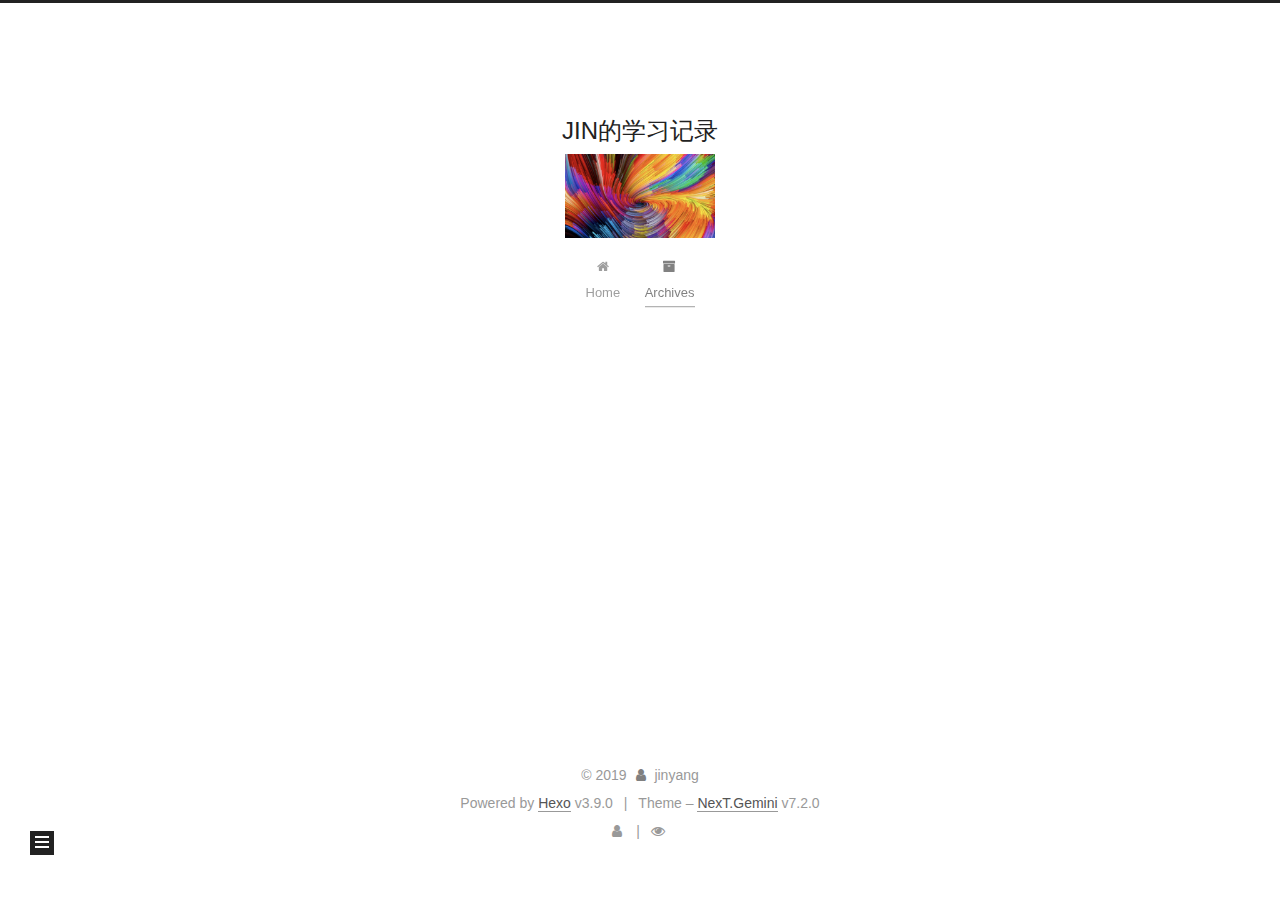
==== commit ab4cc0eb: "Site updated: 2019-07-21 18:08:25" ====
--- a/archives/index.html
+++ b/archives/index.html
@@ -14,7 +14,7 @@
   
 
 
-<html class="theme-next muse use-motion" lang>
+<html class="theme-next gemini use-motion" lang>
 <head><meta name="generator" content="Hexo 3.9.0">
   <meta charset="UTF-8">
 <meta http-equiv="X-UA-Compatible" content="IE=edge">
@@ -22,6 +22,9 @@
 <meta name="theme-color" content="#222">
 
 
+  <meta http-equiv="Cache-Control" content="no-transform">
+  <meta http-equiv="Cache-Control" content="no-siteapp">
+
 
 
 
@@ -59,6 +62,13 @@
 
 
 
+
+  
+  
+    
+    
+  <script src="/lib/pace/pace.min.js?v=1.0.2"></script>
+  <link rel="stylesheet" href="/lib/pace/pace-theme-minimal.min.css?v=1.0.2">
 
 
 
@@ -68,11 +78,11 @@
   var NexT = window.NexT || {};
   var CONFIG = {
     root: '/',
-    scheme: 'Muse',
+    scheme: 'Gemini',
     version: '7.2.0',
     sidebar: {"position":"left","display":"post","offset":12,"onmobile":false},
-    back2top: {"enable":true,"sidebar":false,"scrollpercent":false},
-    copycode: {"enable":false,"show_result":false,"style":null},
+    back2top: {"enable":true,"sidebar":true,"scrollpercent":true},
+    copycode: {"enable":true,"show_result":true,"style":null},
     fancybox: false,
     mediumzoom: false,
     fastclick: false,
@@ -172,7 +182,7 @@
 
     <header id="header" class="header" itemscope itemtype="http://schema.org/WPHeader">
       <div class="header-inner"><div class="site-brand-wrapper">
-  <div class="site-meta">
+  <div class="site-meta custom-logo">
     
 
     <div class="custom-logo-site-title">
@@ -183,6 +193,10 @@
       </a>
     </div>
     
+    
+      <a>
+        <img class="custom-logo-image" src="/uploads/custom-logo.jpg" alt="JIN的学习记录">
+      </a>
     
   </div>
 
@@ -240,22 +254,6 @@
   
 
   
-    
-
-    
-    
-      
-      
-    
-      
-      
-    
-    
-
-  
-
-
-  
 
   
 </nav>
@@ -272,6 +270,22 @@
       <div class="main-inner">
         <div class="content-wrap">
           
+            
+
+    
+    
+      
+      
+    
+      
+      
+    
+    
+
+  
+
+
+          
           <div id="content" class="content">
             
 
@@ -302,7 +316,7 @@
         
           
           <div class="collection-title">
-            <h1 class="archive-year" id="archive-year-2019">2019</h1>
+            <h2 class="archive-year" id="archive-year-2019">2019</h2>
           </div>
         
         
@@ -312,7 +326,7 @@
   <article class="post post-type-normal" itemscope itemtype="http://schema.org/Article">
     <header class="post-header">
 
-      <h2 class="post-title">
+      <h3 class="post-title">
         
           <a class="post-title-link" href="/2019/07/21/1/" itemprop="url">
             
@@ -320,7 +334,7 @@
             
           </a>
         
-      </h2>
+      </h3>
 
       <div class="post-meta">
         <time class="post-time" itemprop="dateCreated" datetime="2019-07-21T15:38:34+08:00" content="2019-07-21">
@@ -347,7 +361,7 @@
   <article class="post post-type-normal" itemscope itemtype="http://schema.org/Article">
     <header class="post-header">
 
-      <h2 class="post-title">
+      <h3 class="post-title">
         
           <a class="post-title-link" href="/2019/07/21/hello-world/" itemprop="url">
             
@@ -355,7 +369,7 @@
             
           </a>
         
-      </h2>
+      </h3>
 
       <div class="post-meta">
         <time class="post-time" itemprop="dateCreated" datetime="2019-07-21T15:32:04+08:00" content="2019-07-21">
@@ -407,6 +421,8 @@
 
           <div class="site-author motion-element" itemprop="author" itemscope itemtype="http://schema.org/Person">
   
+    <img class="site-author-image" itemprop="image" src="/images/avatar.gif" alt="jinyang">
+  
   <p class="site-author-name" itemprop="name">jinyang</p>
   <div class="site-description motion-element" itemprop="description"></div>
 </div>
@@ -435,6 +451,32 @@
 
 
 
+  <div class="links-of-author motion-element">
+    
+      <span class="links-of-author-item">
+      
+      
+        
+      
+      
+        
+      
+        <a href="https://github.com/jin165783902" title="GitHub &rarr; https://github.com/jin165783902" rel="noopener" target="_blank"><i class="fa fa-fw fa-github"></i>GitHub</a>
+      </span>
+    
+      <span class="links-of-author-item">
+      
+      
+        
+      
+      
+        
+      
+        <a href="mailto:1659783902@qq.com" title="E-Mail &rarr; mailto:1659783902@qq.com" rel="noopener" target="_blank"><i class="fa fa-fw fa-envelope"></i>E-Mail</a>
+      </span>
+    
+  </div>
+
 
 
 
@@ -448,6 +490,13 @@
 
       
 
+      
+        <div class="back-to-top motion-element">
+          <i class="fa fa-arrow-up"></i>
+          
+            <span id="scrollpercent"><span>0</span>%</span>
+          
+        </div>
       
 
     </div>
@@ -481,12 +530,38 @@
 
 
 
-  <div class="theme-info">Theme – <a href="https://theme-next.org" class="theme-link" rel="noopener" target="_blank">NexT.Muse</a> v7.2.0</div>
-
-
-
-
-        
+  <div class="theme-info">Theme – <a href="https://theme-next.org" class="theme-link" rel="noopener" target="_blank">NexT.Gemini</a> v7.2.0</div>
+
+
+
+
+        
+<div class="busuanzi-count">
+  <script async src="https://busuanzi.ibruce.info/busuanzi/2.3/busuanzi.pure.mini.js"></script>
+
+  
+    <span class="post-meta-item-icon">
+      <i class="fa fa-user"></i>
+    </span>
+    <span class="site-uv" title="Total Visitors">
+      <span class="busuanzi-value" id="busuanzi_value_site_uv"></span>
+    </span>
+  
+
+  
+    <span class="post-meta-divider">|</span>
+  
+
+  
+    <span class="post-meta-item-icon">
+      <i class="fa fa-eye"></i>
+    </span>
+    <span class="site-pv" title="Total Views">
+      <span class="busuanzi-value" id="busuanzi_value_site_pv"></span>
+    </span>
+  
+</div>
+
 
 
 
@@ -499,11 +574,6 @@
       </div>
     </footer>
 
-    
-      <div class="back-to-top">
-        <i class="fa fa-arrow-up"></i>
-        
-      </div>
     
 
     
@@ -543,6 +613,8 @@
 
 
 
+  
+
 
 
   
@@ -554,6 +626,9 @@
   
   <script src="/lib/velocity/velocity.ui.min.js?v=1.2.1"></script>
 
+  
+  <script src="/lib/reading_progress/reading_progress.js"></script>
+
 
 
 
@@ -567,7 +642,10 @@
   
 
 
-  <script src="/js/schemes/muse.js?v=7.2.0"></script>
+  <script src="/js/affix.js?v=7.2.0"></script>
+
+  <script src="/js/schemes/pisces.js?v=7.2.0"></script>
+
 
 
 
@@ -576,12 +654,22 @@
   <script src="/js/next-boot.js?v=7.2.0"></script>
 
   
-
-  
-
-  
-
-  
+  <script src="/js/js.cookie.js?v=7.2.0"></script>
+  <script src="/js/scroll-cookie.js?v=7.2.0"></script>
+
+
+  
+
+  
+
+  
+  
+
+  
+  
+
+  
+
 
   
 
@@ -629,6 +717,16 @@
 
 
   
+  <script>
+    (function(){
+      var bp = document.createElement('script');
+      var curProtocol = window.location.protocol.split(':')[0];
+      bp.src = (curProtocol === 'https') ? 'https://zz.bdstatic.com/linksubmit/push.js' : 'http://push.zhanzhang.baidu.com/push.js';
+      var s = document.getElementsByTagName("script")[0];
+      s.parentNode.insertBefore(bp, s);
+    })();
+  </script>
+
 
   
 
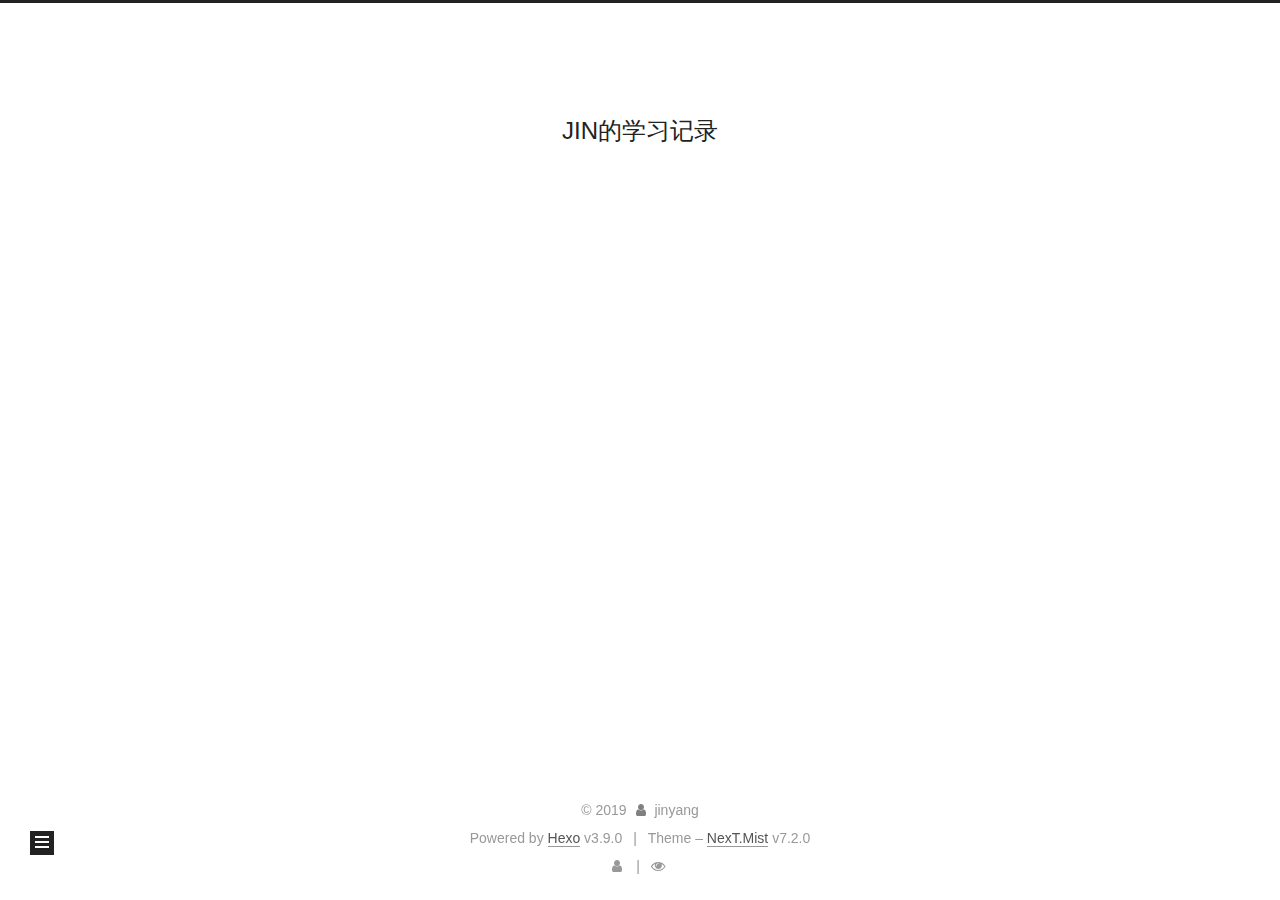
==== commit c21ab291: "Site updated: 2019-07-21 18:19:45" ====
--- a/archives/index.html
+++ b/archives/index.html
@@ -14,7 +14,7 @@
   
 
 
-<html class="theme-next gemini use-motion" lang>
+<html class="theme-next mist use-motion" lang>
 <head><meta name="generator" content="Hexo 3.9.0">
   <meta charset="UTF-8">
 <meta http-equiv="X-UA-Compatible" content="IE=edge">
@@ -78,9 +78,9 @@
   var NexT = window.NexT || {};
   var CONFIG = {
     root: '/',
-    scheme: 'Gemini',
+    scheme: 'Mist',
     version: '7.2.0',
-    sidebar: {"position":"left","display":"post","offset":12,"onmobile":false},
+    sidebar: {"position":"left","display":"always","offset":12,"onmobile":false},
     back2top: {"enable":true,"sidebar":true,"scrollpercent":true},
     copycode: {"enable":true,"show_result":true,"style":null},
     fancybox: false,
@@ -194,10 +194,6 @@
     </div>
     
     
-      <a>
-        <img class="custom-logo-image" src="/uploads/custom-logo.jpg" alt="JIN的学习记录">
-      </a>
-    
   </div>
 
   <div class="site-nav-toggle">
@@ -254,6 +250,22 @@
   
 
   
+    
+
+    
+    
+      
+      
+    
+      
+      
+    
+    
+
+  
+
+
+  
 
   
 </nav>
@@ -269,22 +281,6 @@
     <main id="main" class="main">
       <div class="main-inner">
         <div class="content-wrap">
-          
-            
-
-    
-    
-      
-      
-    
-      
-      
-    
-    
-
-  
-
-
           
           <div id="content" class="content">
             
@@ -530,7 +526,7 @@
 
 
 
-  <div class="theme-info">Theme – <a href="https://theme-next.org" class="theme-link" rel="noopener" target="_blank">NexT.Gemini</a> v7.2.0</div>
+  <div class="theme-info">Theme – <a href="https://theme-next.org" class="theme-link" rel="noopener" target="_blank">NexT.Mist</a> v7.2.0</div>
 
 
 
@@ -642,9 +638,7 @@
   
 
 
-  <script src="/js/affix.js?v=7.2.0"></script>
-
-  <script src="/js/schemes/pisces.js?v=7.2.0"></script>
+  <script src="/js/schemes/muse.js?v=7.2.0"></script>
 
 
 
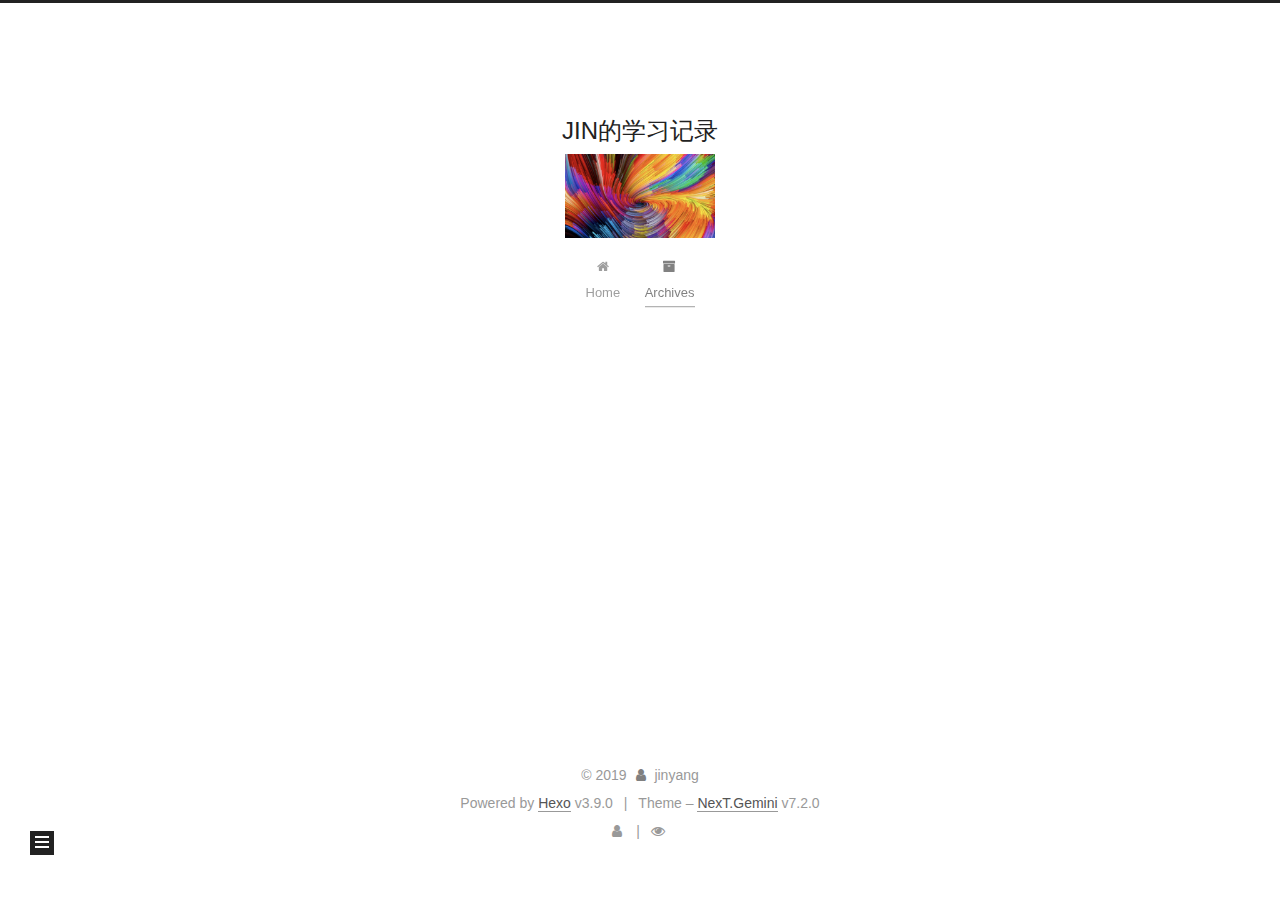
==== commit 09e601ce: "Site updated: 2019-07-21 18:22:50" ====
--- a/archives/index.html
+++ b/archives/index.html
@@ -14,7 +14,7 @@
   
 
 
-<html class="theme-next mist use-motion" lang>
+<html class="theme-next gemini use-motion" lang>
 <head><meta name="generator" content="Hexo 3.9.0">
   <meta charset="UTF-8">
 <meta http-equiv="X-UA-Compatible" content="IE=edge">
@@ -78,7 +78,7 @@
   var NexT = window.NexT || {};
   var CONFIG = {
     root: '/',
-    scheme: 'Mist',
+    scheme: 'Gemini',
     version: '7.2.0',
     sidebar: {"position":"left","display":"always","offset":12,"onmobile":false},
     back2top: {"enable":true,"sidebar":true,"scrollpercent":true},
@@ -194,6 +194,10 @@
     </div>
     
     
+      <a>
+        <img class="custom-logo-image" src="/uploads/custom-logo.jpg" alt="JIN的学习记录">
+      </a>
+    
   </div>
 
   <div class="site-nav-toggle">
@@ -250,22 +254,6 @@
   
 
   
-    
-
-    
-    
-      
-      
-    
-      
-      
-    
-    
-
-  
-
-
-  
 
   
 </nav>
@@ -281,6 +269,22 @@
     <main id="main" class="main">
       <div class="main-inner">
         <div class="content-wrap">
+          
+            
+
+    
+    
+      
+      
+    
+      
+      
+    
+    
+
+  
+
+
           
           <div id="content" class="content">
             
@@ -526,7 +530,7 @@
 
 
 
-  <div class="theme-info">Theme – <a href="https://theme-next.org" class="theme-link" rel="noopener" target="_blank">NexT.Mist</a> v7.2.0</div>
+  <div class="theme-info">Theme – <a href="https://theme-next.org" class="theme-link" rel="noopener" target="_blank">NexT.Gemini</a> v7.2.0</div>
 
 
 
@@ -638,7 +642,9 @@
   
 
 
-  <script src="/js/schemes/muse.js?v=7.2.0"></script>
+  <script src="/js/affix.js?v=7.2.0"></script>
+
+  <script src="/js/schemes/pisces.js?v=7.2.0"></script>
 
 
 
